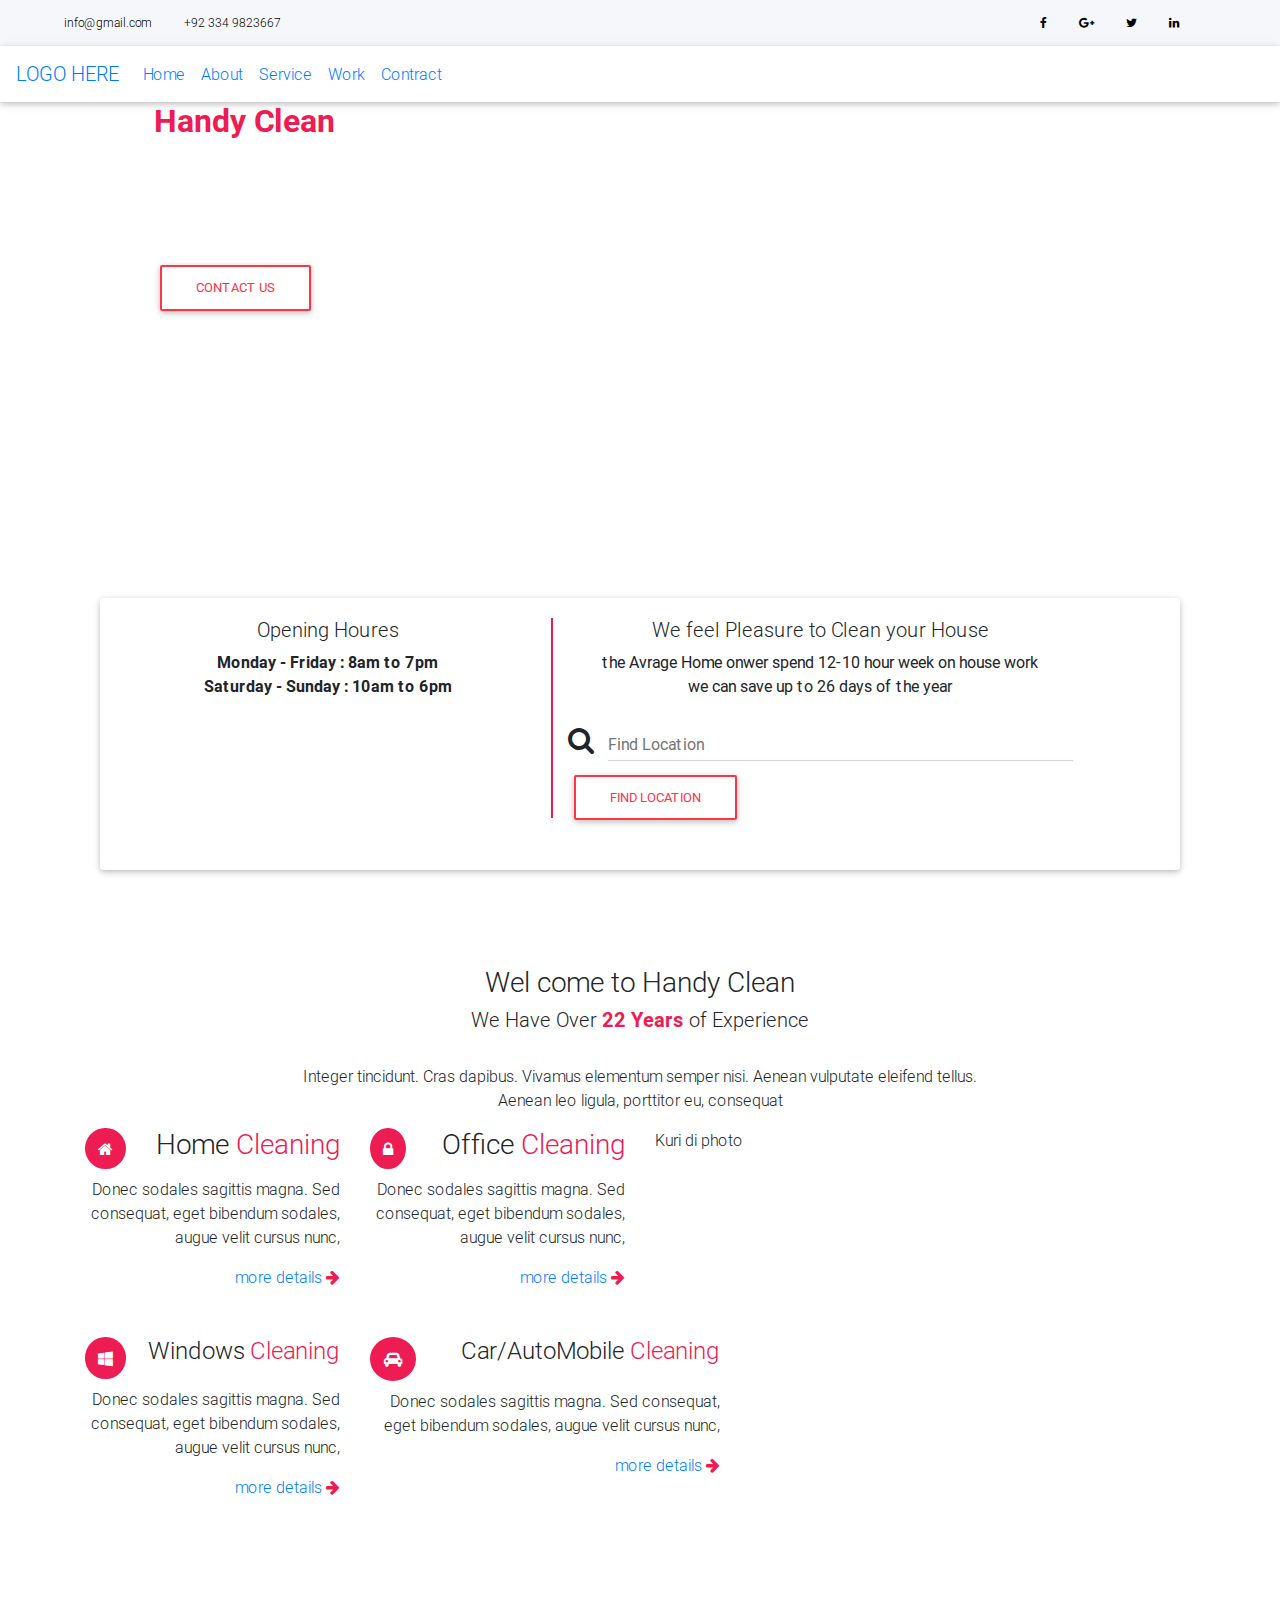
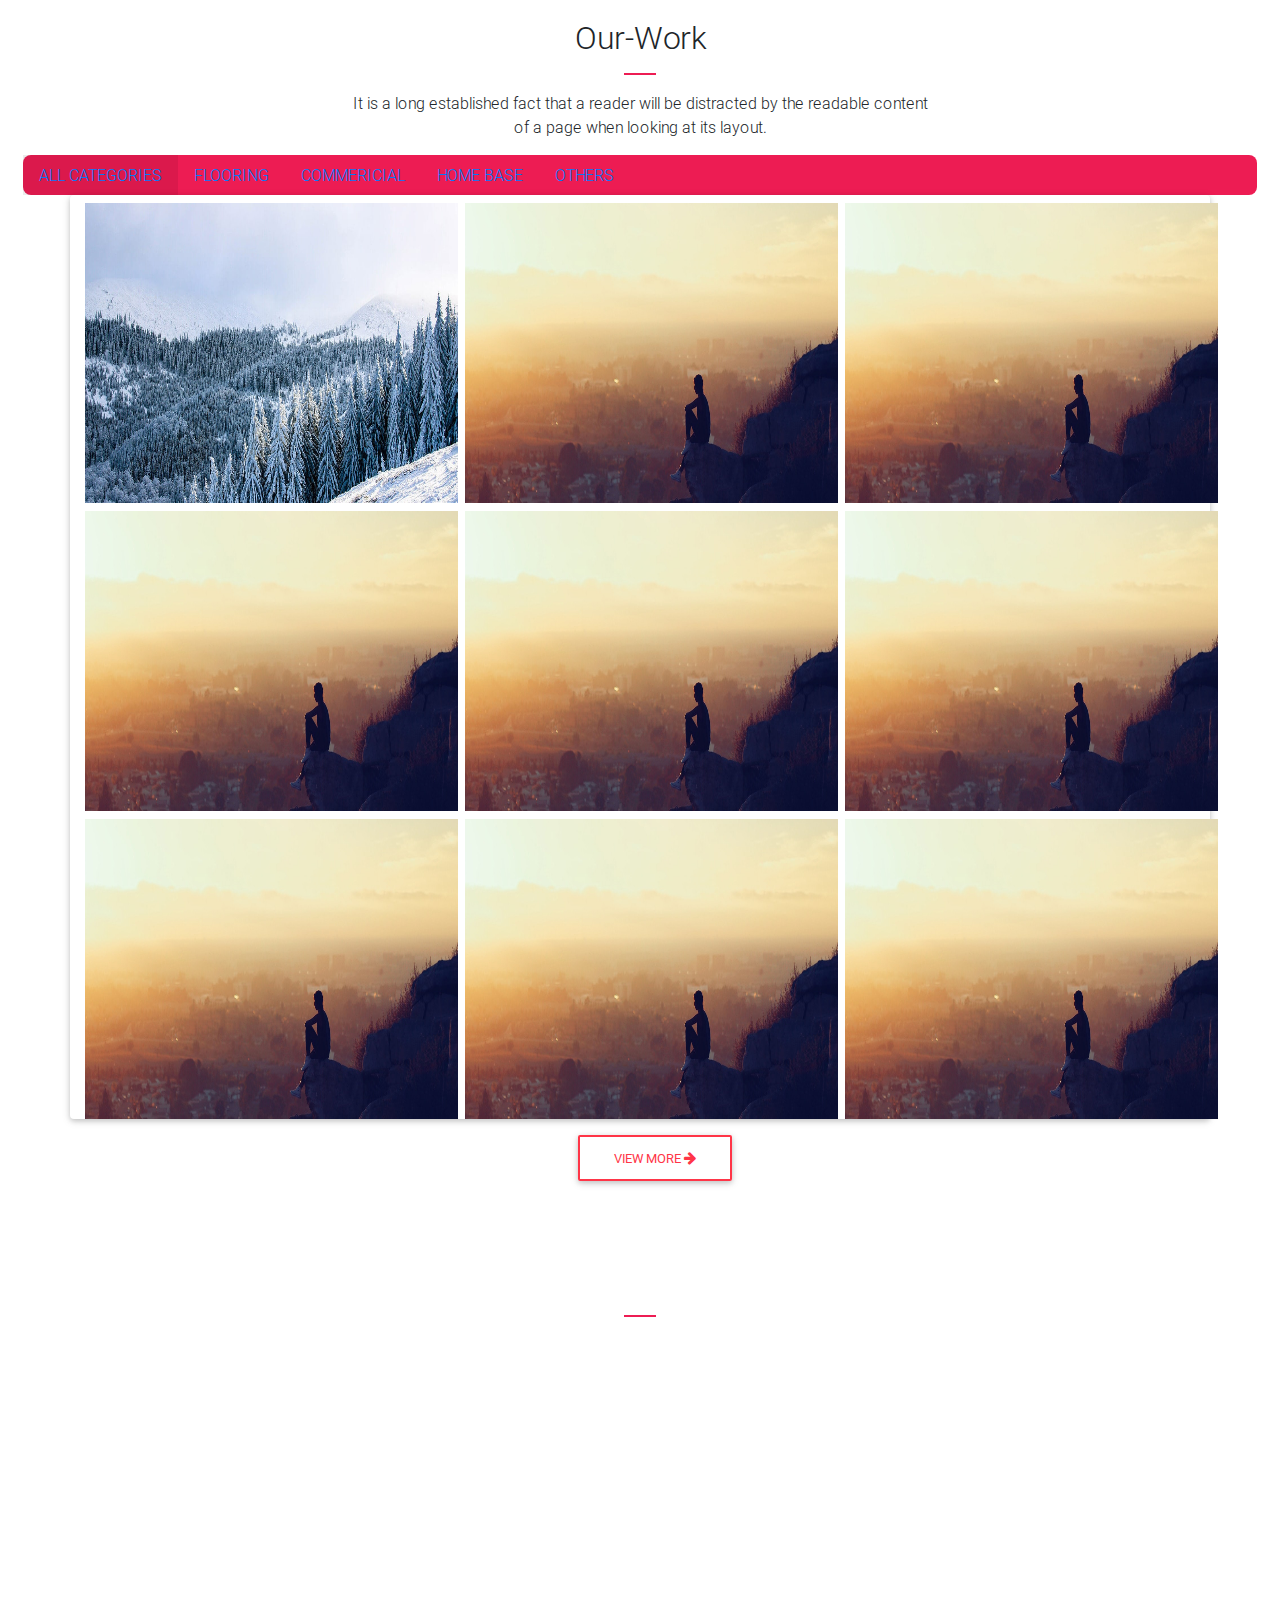
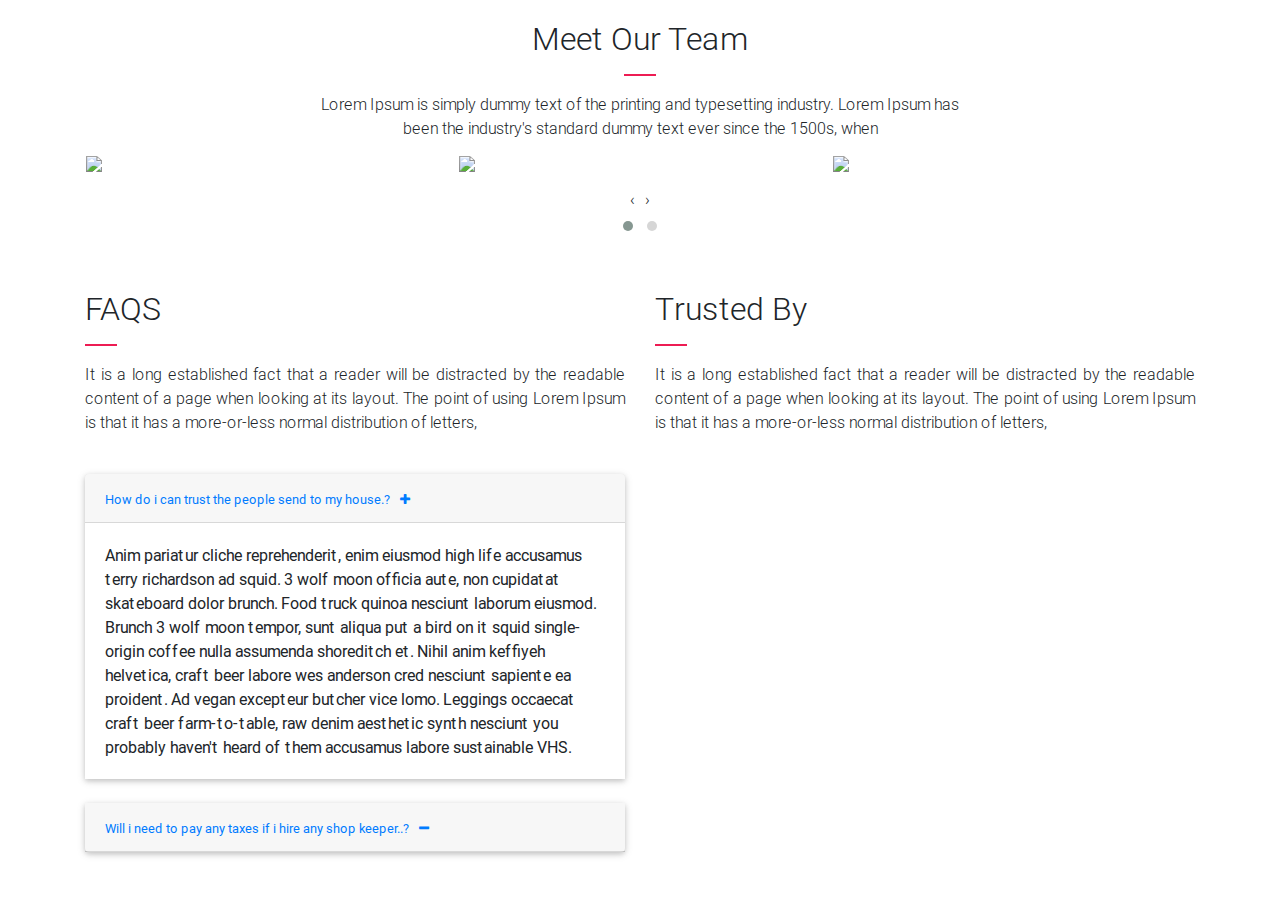
==== InterViewTest/index.html @ 2bb654a4 "Add project files." ====
﻿<!DOCTYPE html>
<html lang="en">
<head>
    <meta charset="utf-8">
    <meta name="viewport" content="width=device-width, initial-scale=1, shrink-to-fit=no">
    <meta http-equiv="x-ua-compatible" content="ie=edge">
    <title>Material Design Bootstrap</title>
    <!-- Font Awesome -->
    <link rel="stylesheet" href="https://maxcdn.bootstrapcdn.com/font-awesome/4.7.0/css/font-awesome.min.css">
    <!-- Bootstrap core CSS -->
    <link href="MDB-Free_4.5.14/css/bootstrap.min.css" rel="stylesheet" />
    <!-- Third Party Slider Css -->
    <link href="OwlCarousel2-2.3.4/dist/assets/owl.carousel.min.css" rel="stylesheet" />
    <link href="OwlCarousel2-2.3.4/dist/assets/owl.theme.default.min.css" rel="stylesheet" />
    <!-- Material Design Bootstrap -->
    <link href="MDB-Free_4.5.14/css/mdb.min.css" rel="stylesheet" />
    <!-- Your custom styles (optional) -->
    <link href="MDB-Free_4.5.14/css/style.css" rel="stylesheet" />
</head>
<body>
    <div class="topnav">
        <div class="ml-5">
            <a class="active" href="#"><span class="fa fa-envalope-o "></span>info@gmail.com</a>
            <a href="#">+92 334 9823667</a>
        </div>

        <div style="margin-left: 80%">
            <a href="#" class="ml-auto"><span class="fa fa-facebook"></span></a>
            <a href="#"><span class="fa fa-google-plus"></span></a>
            <a href="#"><span class="fa fa-twitter"></span></a>
            <a href="#"><span class="fa fa-linkedin"></span></a>
        </div>
    </div>
    <header>
        <nav class="navbar navbar-expand-lg">
            <a class="navbar-brand" href="#">LOGO HERE</a>
            <button class="navbar-toggler" type="button" data-toggle="collapse" data-target="#navbarText" aria-controls="navbarText"
                    aria-expanded="false" aria-label="Toggle navigation">
                <span class="navbar-toggler-icon"></span>
            </button>
            <div class="collapse navbar-collapse" id="navbarText">
                <ul class="navbar-nav mr-auto">
                    <li class="nav-item active">
                        <a class="nav-link" href="#">
                            Home
                            <span class="sr-only">(current)</span>
                        </a>
                    </li>
                    <li class="nav-item">
                        <a class="nav-link" href="#">About</a>
                    </li>
                    <li class="nav-item">
                        <a class="nav-link" href="#">Service</a>
                    </li>
                    <li class="nav-item">
                        <a class="nav-link" href="#">Work</a>
                    </li>
                    <li class="nav-item">
                        <a class="nav-link" href="#">Contract</a>
                    </li>
                </ul>
                <span class="navbar-text white-text ">
                </span>
            </div>
        </nav>
    </header>
    <section id="home" class="slider">
        <ul id="carousel-slider">
            <li class="img1 text-white">
                <h2 class="ml" style="color:#ed1c53">Handy Clean </h2>
                <h2 class="animated bounceInUp font-weight-normal ml">Clean Home is a <span class="font-weight-bold">Happy Home</span></h2>
                <p class="ml">All the mans want to get the Success in his life or<br /> get more money to get the luxery life style...! </p>
                <div class="button ml">
                    <a href="#" class="btn btn-outline-danger text-white">Contact us</a>
                </div>
            </li>
            <!-- Done the same Styling Remining List slider Images  -->
            <li class="img1 text-white">
                <h2 class="ml" style="color:#ed1c53">Handy Clean </h2>
                <h2 class="animated bounceInUp font-weight-normal ml">Clean Home is a <span class="font-weight-bold">Happy Home</span></h2>
                <p class="ml">All the mans want to get the Success in his life or<br /> get more money to get the luxery life style...! </p>
                <div class="button ml">
                    <a href="#" class="btn btn-outline-danger text-white">Contact us</a>
                </div>
            </li>
            <li class="img1 text-white">
                <h2 class="ml" style="color:#ed1c53">Handy Clean </h2>
                <h2 class="animated bounceInUp font-weight-normal ml">Clean Home is a <span class="font-weight-bold">Happy Home</span></h2>
                <p class="ml">All the mans want to get the Success in his life or<br /> get more money to get the luxery life style...! </p>
                <div class="button ml">
                    <a href="#" class="btn btn-outline-danger text-white">Contact us</a>
                </div>
            </li>
            <li class="img1 text-white">
                <h2 class="ml" style="color:#ed1c53">Handy Clean </h2>
                <h2 class="animated bounceInUp font-weight-normal ml">Clean Home is a <span class="font-weight-bold">Happy Home</span></h2>
                <p class="ml">All the mans want to get the Success in his life or<br /> get more money to get the luxery life style...! </p>
                <div class="button ml">
                    <a href="#" class="btn btn-outline-danger text-white">Contact us</a>
                </div>
            </li>
            <li class="img1 text-white">
                <h2 class="ml" style="color:#ed1c53">Handy Clean </h2>
                <h2 class="animated bounceInUp font-weight-normal ml">Clean Home is a <span class="font-weight-bold">Happy Home</span></h2>
                <p class="ml">All the mans want to get the Success in his life or<br /> get more money to get the luxery life style...! </p>
                <div class="button ml">
                    <a href="#" class="btn btn-outline-danger text-white">Contact us</a>
                </div>
            </li>
            <li class="img1 text-white">
                <h2 class="ml" style="color:#ed1c53">Handy Clean </h2>
                <h2 class="animated bounceInUp font-weight-normal ml">Clean Home is a <span class="font-weight-bold">Happy Home</span></h2>
                <p class="ml">All the mans want to get the Success in his life or<br /> get more money to get the luxery life style...! </p>
                <div class="button ml">
                    <a href="#" class="btn btn-outline-danger text-white">Contact us</a>
                </div>
            </li>
        </ul>
    </section>
    <section id="location" style="margin-top: -70px;">
        <div class="container">
            <div class="col-lg-12">
                <!--Panel-->
                <div class="card card-body align-content-center">
                    <div class="row">
                        <div class="col-lg-5 text-center">
                            <h5> Opening Houres</h5>
                            <b>Monday - Friday : 8am to 7pm</b>
                            <br />
                            <b>Saturday - Sunday : 10am to 6pm</b>
                        </div>
                        <div style="border-left: 2px solid #ED1C53;
                                                                                                             height: 200px;"></div>
                        <div class="col-lg-6">
                            <div class="text-center">
                                <h5>We feel Pleasure to Clean your House</h5>
                                <p>the Avrage Home onwer spend 12-10 hour week on house work <br />we can save up to 26 days of the year</p>
                            </div>
                            <div class="md-form">
                                <i class="fa fa-search prefix"></i>
                                <input type="text" id="inputIconEx1" class="form-control">
                                <label for="inputIconEx1">Find Location</label>
                                <button class="btn btn-outline-danger">Find Location</button>
                            </div>
                        </div>
                    </div>
                </div>
            </div>
        </div>
    </section>
    <br /><br /><br /><br />
    <section id="#wellcom">
        <div class="container">
            <div class="col-lg-12 text-center">
                <h3>Wel come to Handy Clean  </h3>
                <h5>We Have Over <span style="color: #ED1C53;" class="font-weight-bold">22 Years</span> of Experience </h5>
                <br />
                <p>Integer tincidunt. Cras dapibus. Vivamus elementum semper nisi. Aenean vulputate eleifend tellus. <br />Aenean leo ligula, porttitor eu, consequat </p>
            </div>
        </div>
    </section>
    <section id="main-Experience-section">
        <div class="container">
            <div class="row">
                <div class="col-lg-3 col-md-6 col-sm-12">
                    <h4 class="fa fa-home" style="background-color: #ed1c53; color: white; border-radius: 50%; padding: 5%;"></h4>
                    <h3 class="float-right">Home <span style="color: #ed1c53"> Cleaning </span></h3>
                    <p class="text-justify  text-sm-right">
                        Donec sodales sagittis magna. Sed consequat, eget bibendum sodales, augue velit cursus nunc,
                    </p>
                    <a href="#" class="float-right mb-5">more details <span class="fa fa-arrow-right" style="color: #ed1c53"></span></a>
                </div>
                <div class="col-lg-3  col-md-6 col-sm-12">
                    <h4 class="fa fa-lock" style="background-color: #ed1c53; color: white; border-radius: 50%; padding: 5%;"></h4>
                    <h3 class="float-right">Office <span style="color: #ed1c53"> Cleaning </span></h3>
                    <p class="text-justify  text-sm-right">
                        Donec sodales sagittis magna. Sed consequat, eget bibendum sodales, augue velit cursus nunc,
                    </p>
                    <a href="#" class="float-right mb-5">more details <span class="fa fa-arrow-right" style="color: #ed1c53"></span></a>
                </div>
                <div class="col-lg-6">
                    Kuri di photo
                </div>
                <div class="col-lg-3  col-md-6 col-sm-12">
                    <h4 class="fa fa-windows" style="background-color: #ed1c53; color: white; border-radius: 50%; padding: 5%;"></h4>
                    <h4 class="float-right">Windows <span style="color: #ed1c53"> Cleaning </span></h4>
                    <p class="text-justify  text-sm-right">
                        Donec sodales sagittis magna. Sed consequat, eget bibendum sodales, augue velit cursus nunc,
                    </p>
                    <a href="#" class="float-right mb-5">more details <span class="fa fa-arrow-right" style="color: #ed1c53"></span></a>
                </div>
                <div class="col-lg-4  col-md-6 col-sm-12">
                    <h5 class="fa fa-car" style="background-color: #ed1c53; color: white; border-radius: 50%; padding: 4%;"></h5>
                    <h4 class="float-right">Car/AutoMobile <span style="color: #ed1c53"> Cleaning </span></h4>
                    <p class="text-justify  text-sm-right">
                        Donec sodales sagittis magna. Sed consequat, eget bibendum sodales, augue velit cursus nunc,
                    </p>
                    <a href="#" class="float-right mb-5">more details <span class="fa fa-arrow-right" style="color: #ed1c53"></span></a>
                </div>
            </div>
        </div>
    </section>
    <br /><br /><br />
    <section id="our-work">
        <div class="container-fluid">
            <div class="text-center">
                <h2>Our-Work</h2>
                <center> <hr class="align-content-center text-center" style="border: 1px solid #ed1c53;width: 30px" /></center>
                <p>
                    It is a long established fact that a reader will be distracted by the readable content<br /> of a page when looking at its layout.
                </p>
            </div>
            <!-- Classic tabs -->
            <div class="waves-classic mx-2">
                <ul class="nav tabs-cyan align-content-lg-center" id="myClassicTabShadow" role="tablist">
                    <li class="nav-item">
                        <a class="nav-link table-active waves-light active show" id="profile-tab-classic-shadow" data-toggle="tab" href="#profile-classic-shadow" role="tab" aria-controls="profile-classic-shadow" aria-selected="true">ALL CATEGORIES</a>
                    </li>
                    <li class="nav-item">
                        <a class="nav-link waves-light" id="follow-tab-classic-shadow" data-toggle="tab" href="#follow-classic-shadow" role="tab" aria-controls="follow-classic-shadow" aria-selected="false">FLOORING</a>
                    </li>
                    <li class="nav-item">
                        <a class="nav-link waves-light" id="contact-tab-classic-shadow" data-toggle="tab" href="#contact-classic-shadow" role="tab" aria-controls="contact-classic-shadow" aria-selected="false">COMMERICIAL</a>
                    </li>
                    <li class="nav-item">
                        <a class="nav-link waves-light" id="awesome-tab-classic-shadow" data-toggle="tab" href="#awesome-classic-shadow" role="tab" aria-controls="awesome-classic-shadow" aria-selected="false">HOME BASE</a>
                    </li>
                    <li class="nav-item">
                        <a class="nav-link waves-light" id="other-content-tab" data-toggle="tab" href="#awesome-classic-shadow" role="tab" aria-controls="awesome-classic-shadow" aria-selected="false">OTHERS</a>
                    </li>
                </ul>
                <div class="tab-content card container" id="myClassicTabContentShadow">
                    <div class="tab-pane fade active show" id="profile-classic-shadow" role="tabpanel" aria-labelledby="profile-tab-classic-shadow">
                        <div class="row media-key">
                            <div class="col-lg-4 col-md-6 col-sm-12 mt-2">
                                <img src="Images/img (129).jpg" class="media-key" width="373" height="300" />
                            </div>
                            <div class="col-lg-4 col-md-6 col-sm-12 mt-2">
                                <img src="Images/img (15).jpg" class="media-key" width="373" height="300" />
                            </div>
                            <div class="col-lg-4 col-md-6 col-sm-12 mt-2">
                                <img src="Images/img (15).jpg" class="media-key" width="373" height="300" />
                            </div>
                            <div class="col-lg-4 col-md-6 col-sm-12 mt-2">
                                <img src="Images/img (15).jpg" class="media-key" width="373" height="300" />
                            </div>
                            <div class="col-lg-4 col-md-6 col-sm-12 mt-2">
                                <img src="Images/img (15).jpg" width="373" height="300" class="media-key" />
                            </div>
                            <div class="col-lg-4 col-md-6 col-sm-12 mt-2">
                                <img src="Images/img (15).jpg" width="373" height="300" class="media-key" />
                            </div>
                            <div class="col-lg-4 col-md-6 col-sm-12 mt-2">
                                <img src="Images/img (15).jpg" width="373" height="300" class="media-key" />
                            </div>
                            <div class="col-lg-4 col-md-6 col-sm-12 mt-2">
                                <img src="Images/img (15).jpg" width="373" height="300" class="media-key" />
                            </div>
                            <div class="col-lg-4 col-md-6 col-sm-12 mt-2">
                                <img src="Images/img (15).jpg" width="373" height="300" class="media-key" />
                            </div>
                        </div>
                    </div>
                    <!-- Same Media Query Will Be Apply on all other Tabs -->
                    <div class="tab-pane fade" id="follow-classic-shadow" role="tabpanel" aria-labelledby="follow-tab-classic-shadow">
                        <div class="row">
                            <div class="col-lg-4">
                                <img src="Images/img (129).jpg" width="373" height="300" />
                            </div>
                            <div class="col-lg-4">
                                <img src="Images/img (15).jpg" width="373" height="300" />
                            </div>
                            <div class="col-lg-4">
                                <img src="Images/img (15).jpg" width="373" height="300" />
                            </div>
                            <div class="col-lg-4">
                                <img src="Images/img (15).jpg" width="373" height="300" />
                            </div>
                            <div class="col-lg-4">
                                <img src="Images/img (15).jpg" width="373" height="300" />
                            </div>
                            <div class="col-lg-4">
                                <img src="Images/img (15).jpg" width="373" height="300" />
                            </div>
                            <div class="col-lg-4">
                                <img src="Images/img (15).jpg" width="373" height="300" />
                            </div>
                            <div class="col-lg-4">
                                <img src="Images/img (15).jpg" width="373" height="300" />
                            </div>
                            <div class="col-lg-4">
                                <img src="Images/img (15).jpg" width="373" height="300" />
                            </div>
                        </div>
                    </div>
                    <div class="tab-pane fade" id="contact-classic-shadow" role="tabpanel" aria-labelledby="contact-tab-classic-shadow">
                        <div class="row">
                            <div class="col-lg-4">
                                <img src="Images/img (129).jpg" width="373" height="300" />
                            </div>
                            <div class="col-lg-4">
                                <img src="Images/img (15).jpg" width="373" height="300" />
                            </div>
                            <div class="col-lg-4">
                                <img src="Images/img (15).jpg" width="373" height="300" />
                            </div>
                            <div class="col-lg-4">
                                <img src="Images/img (15).jpg" width="373" height="300" />
                            </div>
                            <div class="col-lg-4">
                                <img src="Images/img (15).jpg" width="373" height="300" />
                            </div>
                            <div class="col-lg-4">
                                <img src="Images/img (15).jpg" width="373" height="300" />
                            </div>
                            <div class="col-lg-4">
                                <img src="Images/img (15).jpg" width="373" height="300" />
                            </div>
                            <div class="col-lg-4">
                                <img src="Images/img (15).jpg" width="373" height="300" />
                            </div>
                            <div class="col-lg-4">
                                <img src="Images/img (15).jpg" width="373" height="300" />
                            </div>
                        </div>
                    </div>
                    <div class="tab-pane fade" id="awesome-classic-shadow" role="tabpanel" aria-labelledby="awesome-tab-classic-shadow">
                        <div class="row">
                            <div class="col-lg-4">
                                <img src="Images/img (129).jpg" width="373" height="300" />
                            </div>
                            <div class="col-lg-4">
                                <img src="Images/img (15).jpg" width="373" height="300" />
                            </div>
                            <div class="col-lg-4">
                                <img src="Images/img (15).jpg" width="373" height="300" />
                            </div>
                            <div class="col-lg-4">
                                <img src="Images/img (15).jpg" width="373" height="300" />
                            </div>
                            <div class="col-lg-4">
                                <img src="Images/img (15).jpg" width="373" height="300" />
                            </div>
                            <div class="col-lg-4">
                                <img src="Images/img (15).jpg" width="373" height="300" />
                            </div>
                            <div class="col-lg-4">
                                <img src="Images/img (15).jpg" width="373" height="300" />
                            </div>
                            <div class="col-lg-4">
                                <img src="Images/img (15).jpg" width="373" height="300" />
                            </div>
                            <div class="col-lg-4">
                                <img src="Images/img (15).jpg" width="373" height="300" />
                            </div>
                        </div>
                    </div>
                </div>
            </div>
            <!-- Classic tabs -->
            <button class="btn btn-outline-danger align-content-center mt-3" style="margin-left: 45%">View More <span class="fa fa-arrow-right"></span></button>
        </div>
    </section>
    <section id="fun-fact">
        <div class="container padd">
            <h1 class="text-center text-white font-weight-bold">Fun Fact</h1>
            <center> <hr class="align-content-center text-center" style="border: 1px solid #ed1c53; width: 30px" /></center>
            <div class="row">
                <div class="col-lg-3 col-md-6 col-sm-12 text-center text-white mt-4">
                    <!--<p style="border-radius: 50%; padding: 5%; border: 1px solid white;transform: rotate3d(90deg) ">

                    </p>-->
                    <h3 class="fa fa-clock-o fa-4x " style="color: white"></h3>
                    <h2>32</h2>
                    <h5>Types of Jobs</h5>
                </div>
                <div class="col-lg-3 col-md-6 col-sm-12 text-center text-white mt-4">
                    <h3 class="fa fa-user-circle-o fa-4x " style="color: white"></h3>
                    <h2>32</h2>
                    <h5>Types of Jobs</h5>
                </div>
                <div class="col-lg-3 col-md-6 col-sm-12 text-center text-white mt-4">
                    <h3 class="fa fa-rocket fa-4x " style="color: white"></h3>
                    <h2>32</h2>
                    <h5>Types of Jobs</h5>
                </div>
                <div class="col-lg-3 col-md-6 col-sm-12 text-center text-white mt-4">
                    <h3 class="fa fa-trophy fa-4x " style="color: white"></h3>
                    <h2>32</h2>
                    <h5>Types of Jobs</h5>
                </div>
            </div>
        </div>
    </section>
    <br /><br />
    <section id="my-team">
        <div class="container">
            <div class="text-center">
                <h2>Meet Our Team</h2>
                <center> <hr class="align-content-center text-center" style="border: 1px solid #ed1c53; width: 30px" /></center>
                <p class="justify-content-center">
                    Lorem Ipsum is simply dummy text of the printing and typesetting industry. Lorem Ipsum has <br />been the industry's standard dummy text ever since the 1500s, when

                </p>
            </div>
            <div class="owl-carousel owl-theme">
                <div class="item">
                    <img src="images/img (15).jpg" />
                </div>
                <div class="item">
                    <img src="images/img (16).jpg" />
                </div>
                <div class="item">
                    <img src="images/img (17).jpg" />
                </div>
                <div class="item">
                    <img src="images/img (129).jpg" />
                </div>
                <div class="item">
                    <img src="images/img (46).jpg" />
                </div>
                <div class="item">
                    <img src="images/img (88).jpg" />
                </div>
            </div>
        </div>
    </section>
    <br /><br />
    <section id="faqs">
        <div class="container">
            <div class="row">
                <div class="col-lg-6">
                    <h2>FAQS</h2>
                    <hr class="align-content-center text-center" style="border: 1px solid #ed1c53; width: 30px" />
                    <p class="text-justify">
                        It is a long established fact that a reader will be distracted by the readable content of a page when looking at its layout. The point of using Lorem Ipsum is that it has a more-or-less normal distribution of letters,
                    </p>
                    <br />
                    <!--Accordion wrapper-->
                    <div class="accordion" id="accordionEx" role="tablist" aria-multiselectable="true">
                        <!-- Accordion card -->
                        <div class="card">
                            <!-- Card header -->
                            <div class="card-header" role="tab" id="headingOne">
                                <a data-toggle="collapse" href="#collapseOne" aria-expanded="true" aria-controls="collapseOne">
                                    <small class="mb-0">
                                        How do i can trust the people send to my house.? &nbsp;&nbsp;<i class="fa fa-plus"></i>
                                    </small>
                                </a>
                            </div>
                            <!-- Card body -->
                            <div id="collapseOne" class="collapse show" role="tabpanel" aria-labelledby="headingOne" data-parent="#accordionEx">
                                <div class="card-body">
                                    Anim pariatur cliche reprehenderit, enim eiusmod high life accusamus terry richardson ad squid. 3 wolf
                                    moon officia aute,
                                    non cupidatat skateboard dolor brunch. Food truck quinoa nesciunt laborum eiusmod. Brunch 3 wolf
                                    moon tempor, sunt aliqua put a bird on it squid single-origin coffee nulla assumenda shoreditch
                                    et. Nihil anim keffiyeh helvetica, craft beer labore wes anderson cred nesciunt sapiente ea proident.
                                    Ad vegan excepteur butcher vice lomo. Leggings occaecat craft beer farm-to-table, raw denim aesthetic
                                    synth nesciunt you probably haven't heard of them accusamus labore sustainable VHS.
                                </div>
                            </div>
                        </div>
                        <!-- Accordion card -->
                        <br />
                        <!-- Accordion card -->
                        <div class="card">
                            <!-- Card header -->
                            <div class="card-header" role="tab" id="headingTwo">
                                <a class="collapsed" data-toggle="collapse" href="#collapseTwo" aria-expanded="false" aria-controls="collapseTwo">
                                    <small class="mb-0">
                                        Will i need to pay any taxes if i hire any shop keeper..?&nbsp;&nbsp; <i class="fa fa-minus"></i>
                                    </small>
                                </a>
                            </div>
                            <!-- Card body -->
                            <div id="collapseTwo" class="collapse" role="tabpanel" aria-labelledby="headingTwo" data-parent="#accordionEx">
                            </div>
                        </div>
                        <!-- Accordion card -->
                        <!-- Accordion card -->
                        <!-- Accordion card -->
                    </div>
                    <!--/.Accordion wrapper-->
                </div>
                <div class="col-lg-6">
                    <h2>Trusted By</h2>
                    <hr class="align-content-center text-center" style="border: 1px solid #ed1c53; width: 30px" />
                    <p class="text-justify">
                        It is a long established fact that a reader will be distracted by the readable content of a page when looking at its layout. The point of using Lorem Ipsum is that it has a more-or-less normal distribution of letters,
                    </p>
                    <br />
                </div>
            </div>
        </div>
    </section>
    <br /><br /><br />
    <!-- /Start your project here-->
    <!-- SCRIPTS -->
    <!-- JQuery -->
    <script type="text/javascript" src="/MDB-Free_4.5.14/js/jquery-3.3.1.min.js"></script>
    <!-- User Third Party Slider -->
    <script src="OwlCarousel2-2.3.4/docs/assets/vendors/jquery.min.js"></script>
    <script src="OwlCarousel2-2.3.4/docs/assets/owlcarousel/owl.carousel.min.js"></script>
    <!--Carousel slider js file-->
    <script src="MDB-Free_4.5.14/js/carsoul.js"></script>
    <!-- Bootstrap tooltips -->
    <script type="text/javascript" src="/MDB-Free_4.5.14/js/popper.min.js"></script>
    <!-- Bootstrap core JavaScript -->
    <script type="text/javascript" src="/MDB-Free_4.5.14/js/bootstrap.min.js"></script>
    <!-- MDB core JavaScript -->
    <script type="text/javascript" src="/MDB-Free_4.5.14/js/mdb.min.js"></script>
    <script src="MDB-Free_4.5.14/js/main.js"></script>
    <script type="text/javascript">
        $('.owl-carousel').owlCarousel({
            loop: true,
            margin: 10,
            nav: true,
            responsive: {
                0: {
                    items: 1
                },
                600: {
                    items: 2
                },
                1000: {
                    items: 3
                }
            }
        })
    </script>
</body>
</html>
<!-- Salary Package 20k to 25k -->
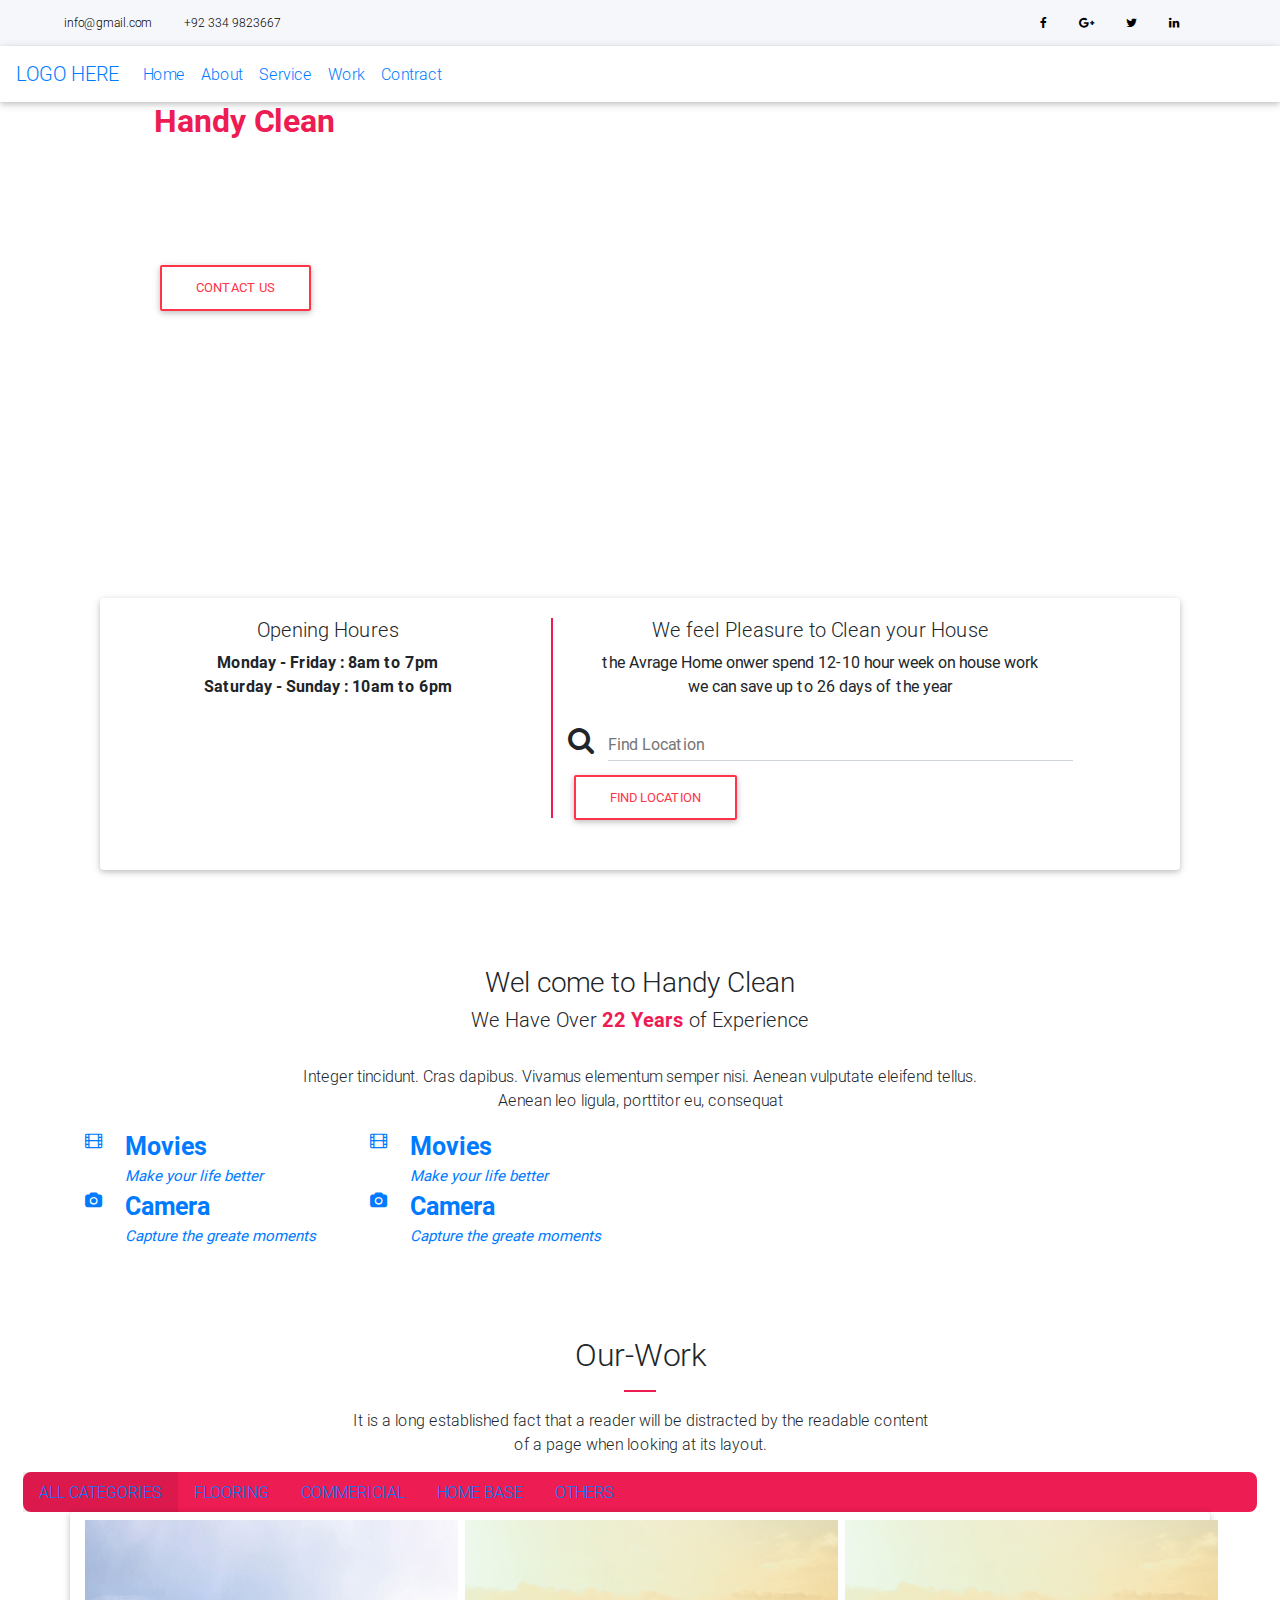
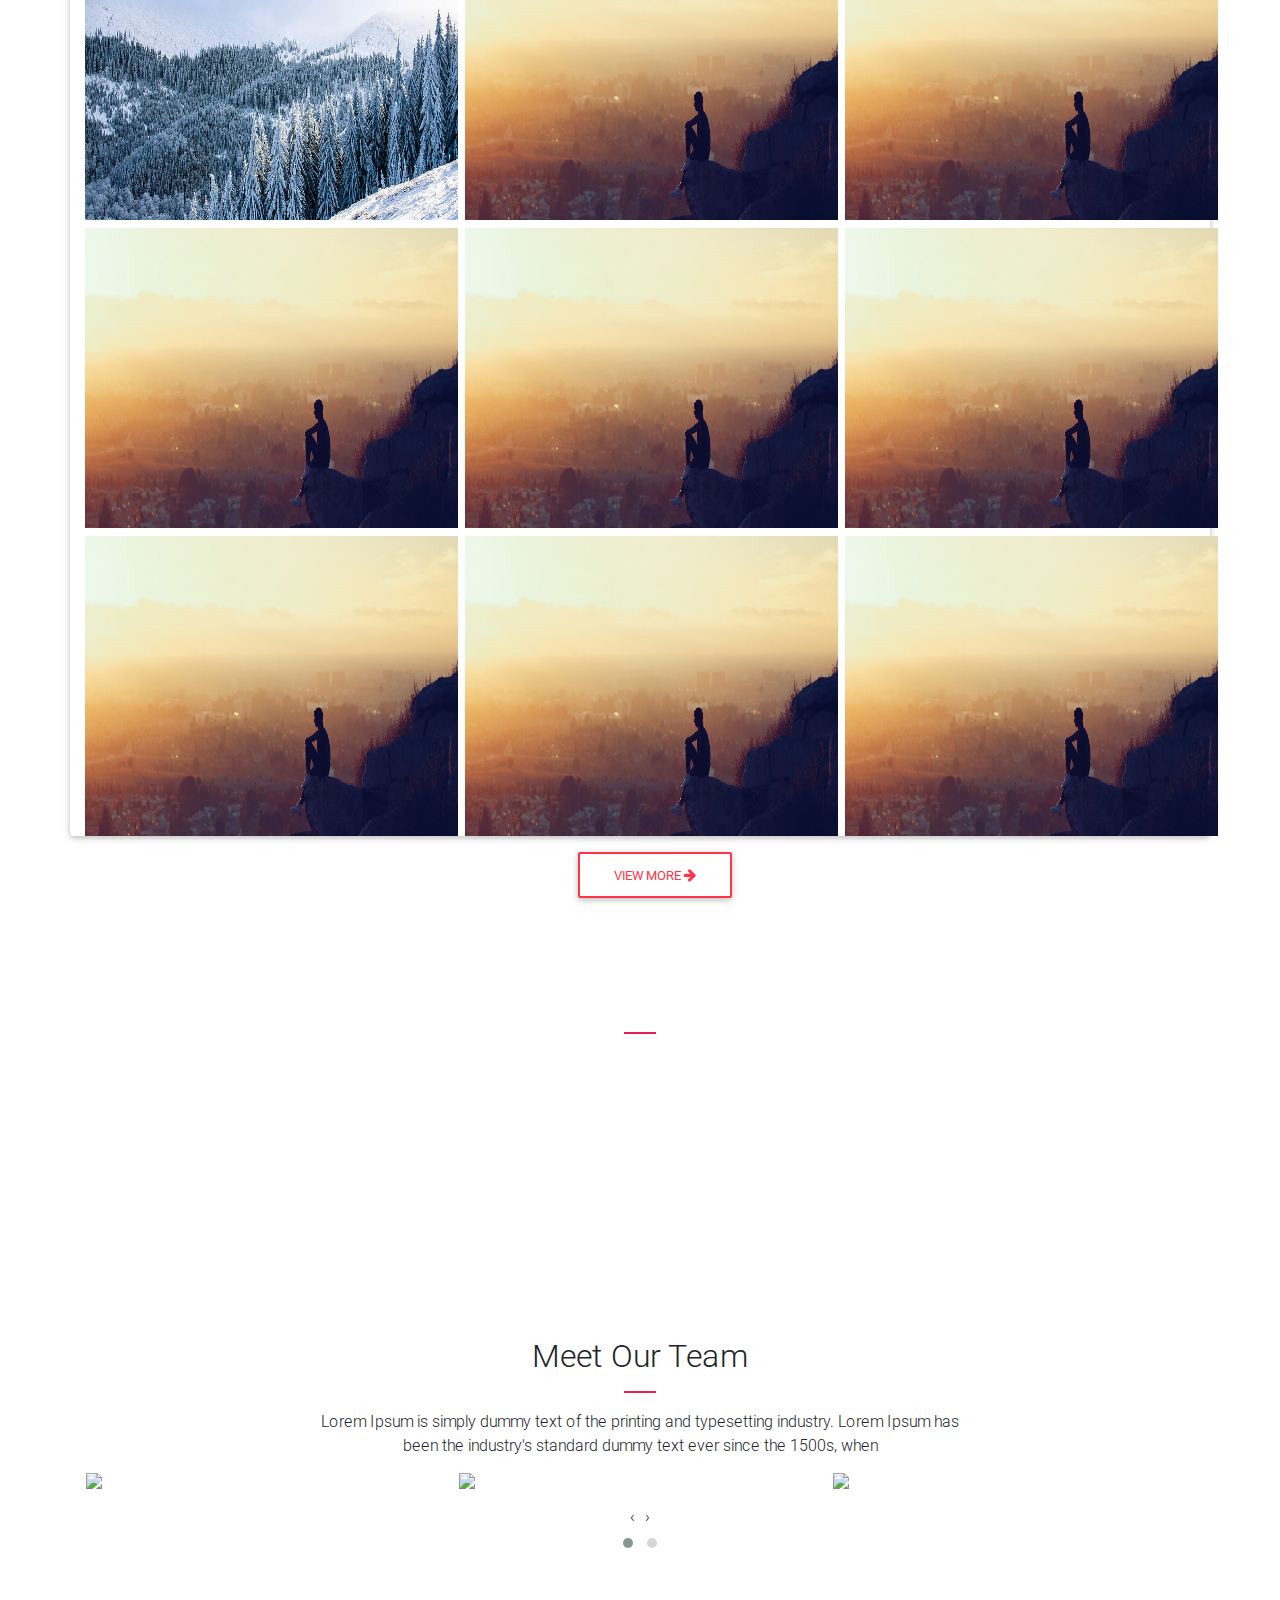
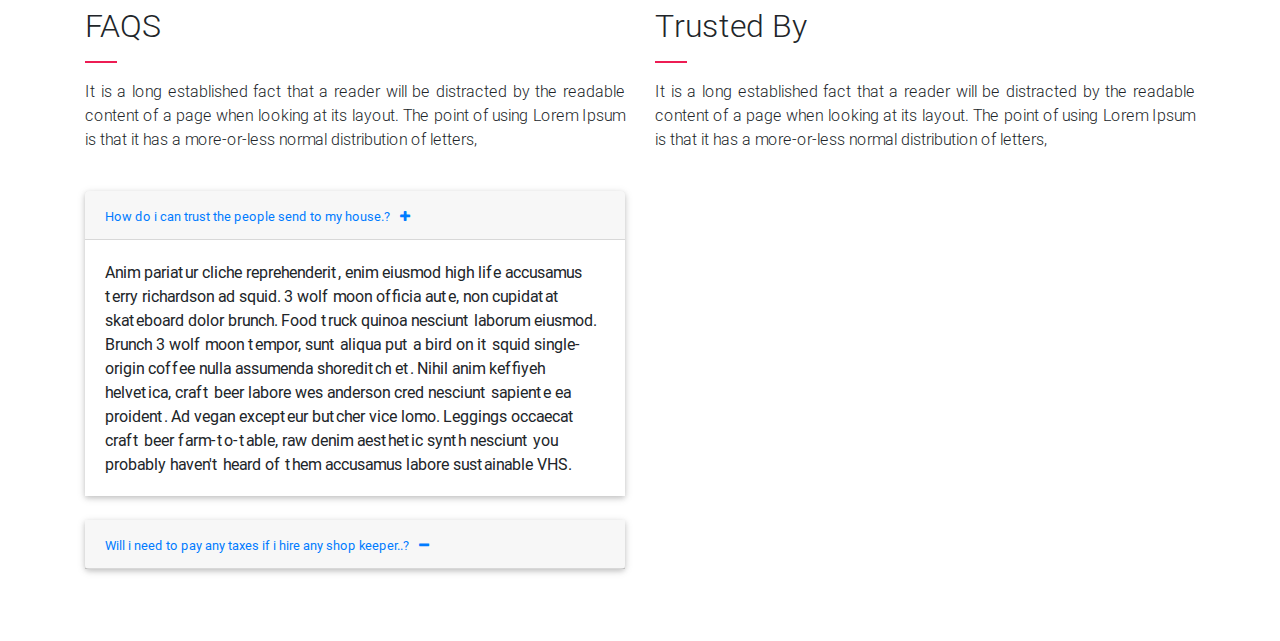
==== commit 5eb554cf: "Update the Wok - experience section" ====
--- a/InterViewTest/index.html
+++ b/InterViewTest/index.html
@@ -23,7 +23,6 @@
             <a class="active" href="#"><span class="fa fa-envalope-o "></span>info@gmail.com</a>
             <a href="#">+92 334 9823667</a>
         </div>
-
         <div style="margin-left: 80%">
             <a href="#" class="ml-auto"><span class="fa fa-facebook"></span></a>
             <a href="#"><span class="fa fa-google-plus"></span></a>
@@ -74,7 +73,7 @@
                     <a href="#" class="btn btn-outline-danger text-white">Contact us</a>
                 </div>
             </li>
-            <!-- Done the same Styling Remining List slider Images  -->
+            <!--Done the same Styling Remining List slider Images-->
             <li class="img1 text-white">
                 <h2 class="ml" style="color:#ed1c53">Handy Clean </h2>
                 <h2 class="animated bounceInUp font-weight-normal ml">Clean Home is a <span class="font-weight-bold">Happy Home</span></h2>
@@ -159,7 +158,69 @@
             </div>
         </div>
     </section>
-    <section id="main-Experience-section">
+    <section class="menu-section">
+        <div class="container">
+            <div class="row">
+                <div class="col-lg-3">
+                    <nav class="advance-nav menu">
+                        <ul>
+                            <li>
+                                <a href="#">
+                                    <div class="icon">
+                                        <i class="fa fa-film"></i>
+                                    </div>
+                                    <div class="text">
+                                        Movies
+                                        <span>Make your life better</span>
+                                    </div>
+                                </a>
+                            </li>
+                            <li>
+                                <a href="#">
+                                    <div class="icon">
+                                        <i class="fa fa-camera"></i>
+                                    </div>
+                                    <div class="text">
+                                        Camera
+                                        <span>Capture the greate moments</span>
+                                    </div>
+                                </a>
+                            </li>
+                        </ul>
+                    </nav>
+                </div>
+                <div class="col-lg-3">
+                    <nav class="advance-nav menu">
+                        <ul>
+                            <li>
+                                <a href="#">
+                                    <div class="icon">
+                                        <i class="fa fa-film"></i>
+                                    </div>
+                                    <div class="text">
+                                        Movies
+                                        <span>Make your life better</span>
+                                    </div>
+                                </a>
+                            </li>
+                            <li>
+                                <a href="#">
+                                    <div class="icon">
+                                        <i class="fa fa-camera"></i>
+                                    </div>
+                                    <div class="text">
+                                        Camera
+                                        <span>Capture the greate moments</span>
+                                    </div>
+                                </a>
+                            </li>
+                        </ul>
+                    </nav>
+                </div>
+            </div>
+        </div>
+    </section>
+    <!--<section id="main-Experience-section">
         <div class="container">
             <div class="row">
                 <div class="col-lg-3 col-md-6 col-sm-12">
@@ -199,7 +260,7 @@
                 </div>
             </div>
         </div>
-    </section>
+    </section>-->
     <br /><br /><br />
     <section id="our-work">
         <div class="container-fluid">
--- a/InterViewTest/MDB-Free_4.5.14/css/style.css
+++ b/InterViewTest/MDB-Free_4.5.14/css/style.css
@@ -114,3 +114,41 @@
         width: 98%;
     }
 }
+
+
+
+
+
+@media screen and (min-width:600px) {
+    .advance-nav ul {
+        display: flex;
+        flex-wrap: wrap;
+    }
+
+        .advance-nav ul li {
+            flex-grow: 1;
+            flex-basis: 220px;
+            list-style-type: none;
+        }
+
+            .advance-nav ul li a {
+                display: flex;
+                text-decoration: none;
+            }
+
+                .advance-nav ul li a .icon {
+                    flex-basis: 40px;
+                }
+
+                .advance-nav ul li a .text {
+                    font-size: 25px;
+                    font-weight: bold;
+                }
+
+                    .advance-nav ul li a .text span {
+                        display: block;
+                        font-size: 15px;
+                        font-weight: lighter;
+                        font-style: italic;
+                    }
+}
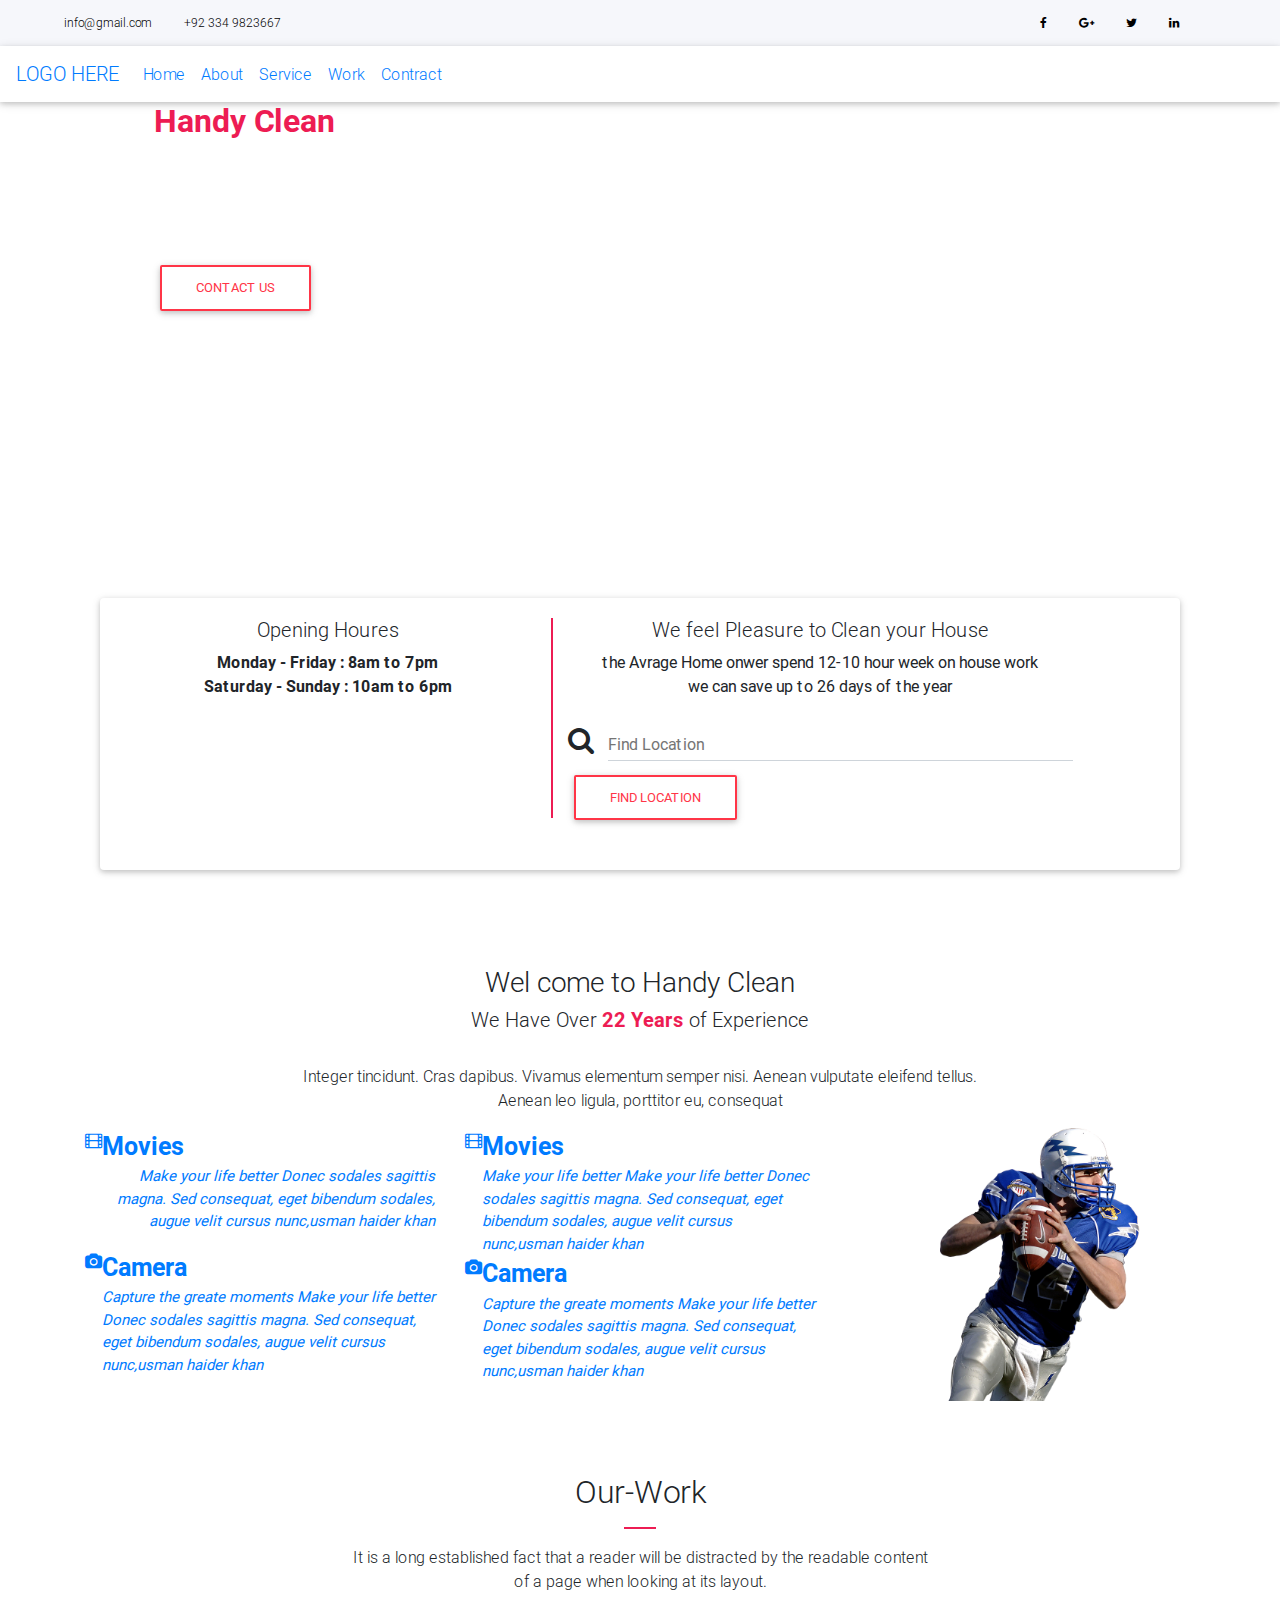
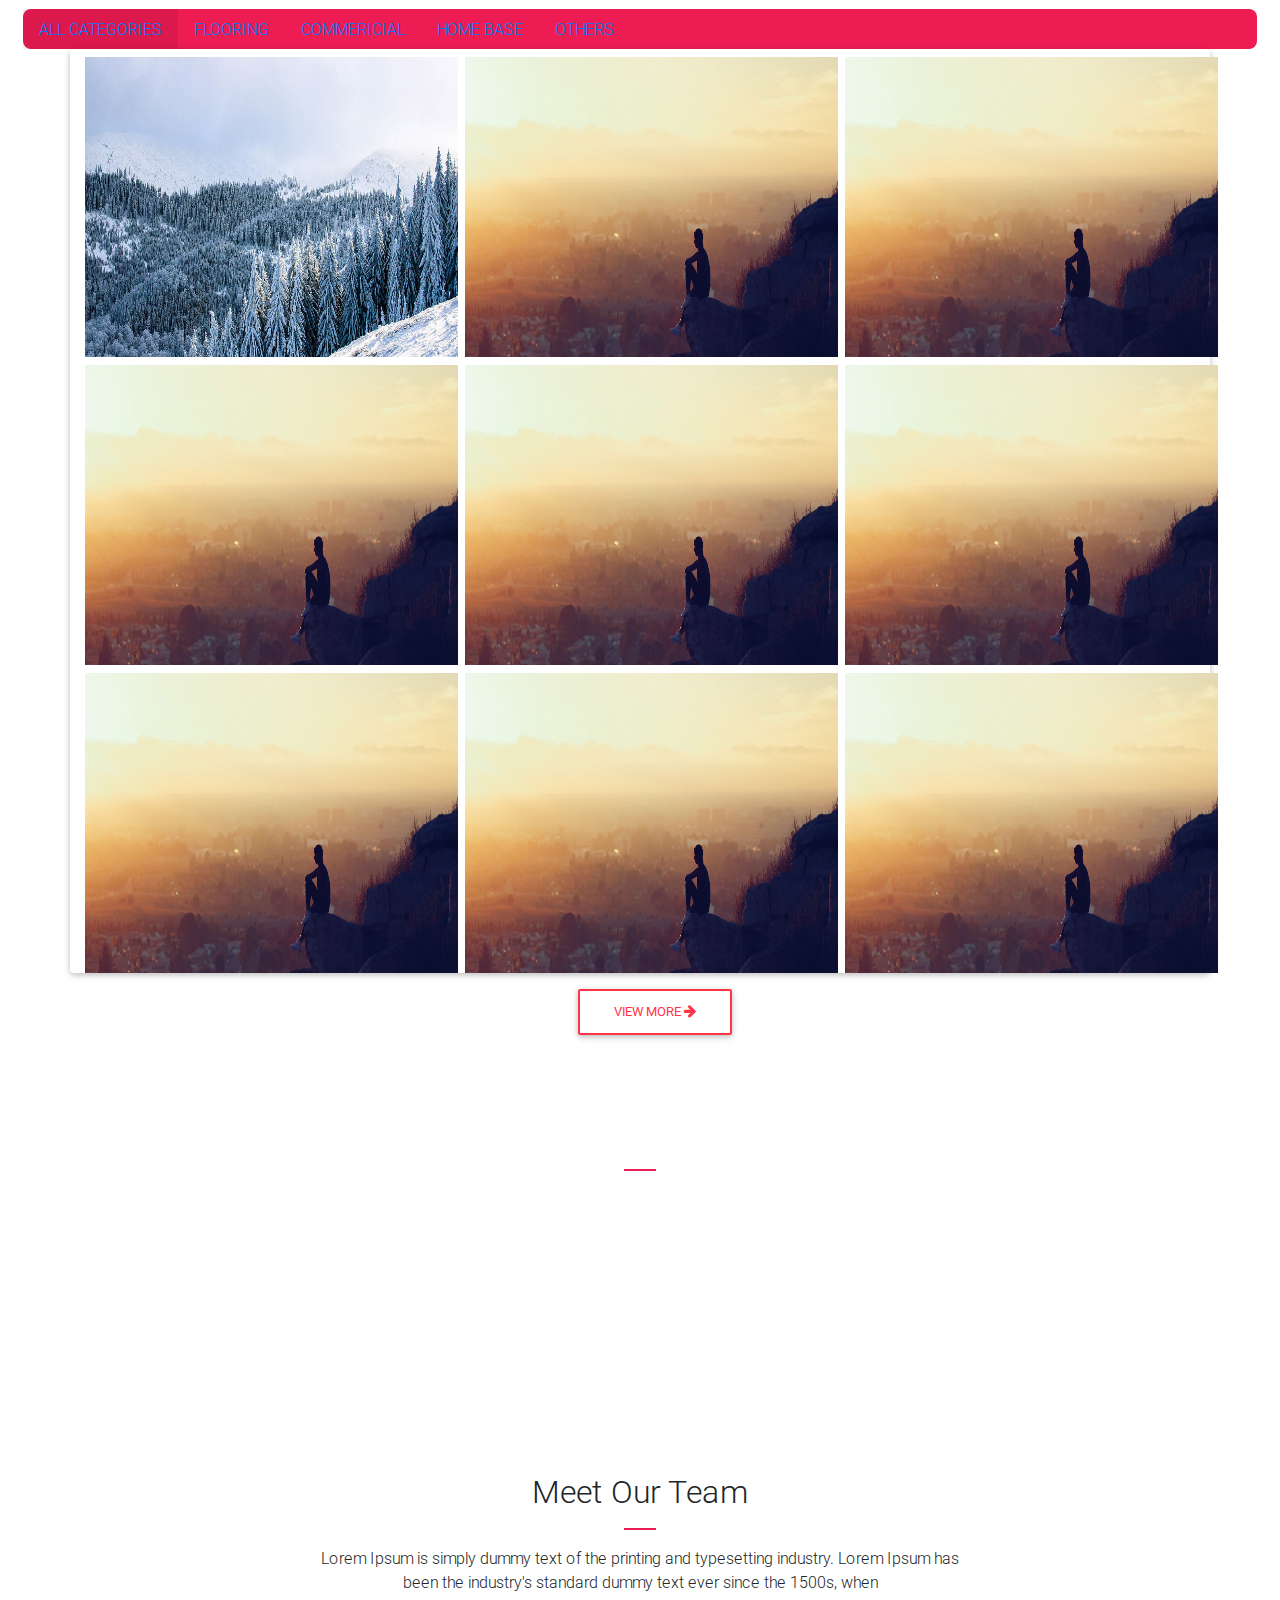
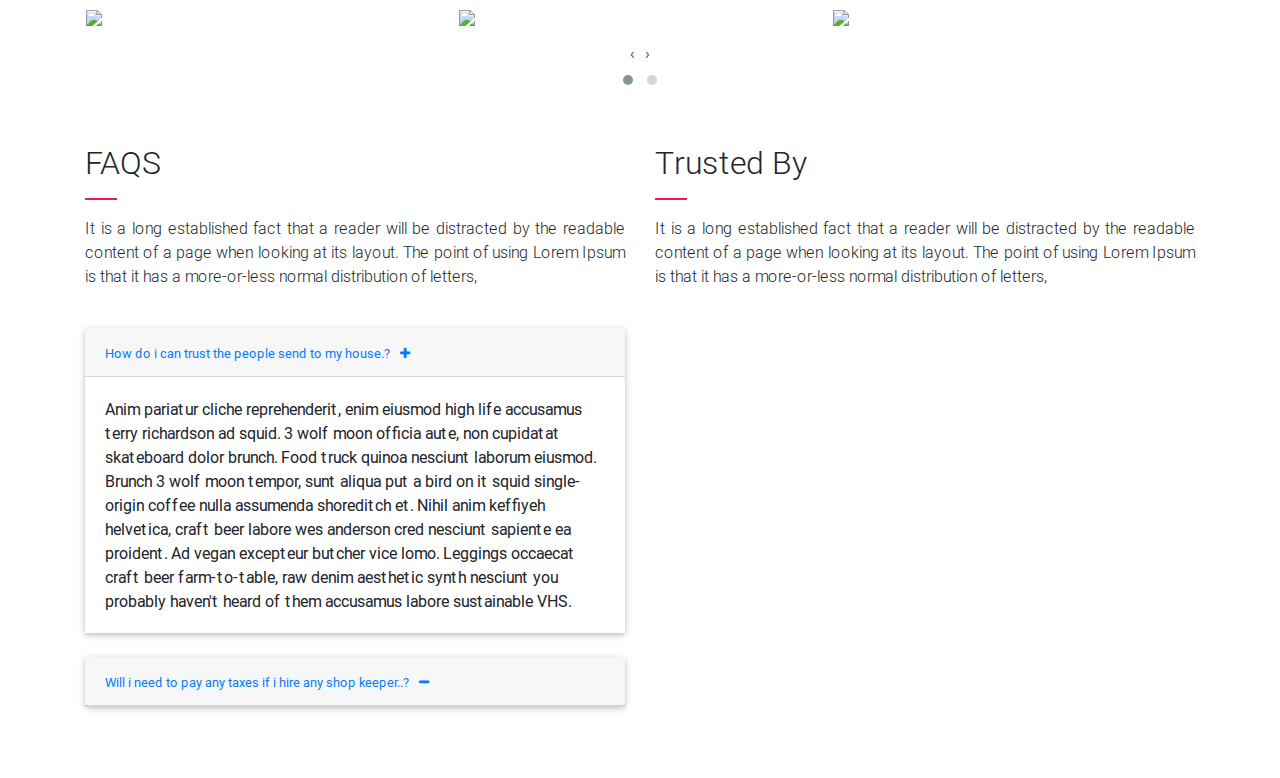
==== commit 540cbeb9: "Update the main index file" ====
--- a/InterViewTest/index.html
+++ b/InterViewTest/index.html
@@ -161,7 +161,7 @@
     <section class="menu-section">
         <div class="container">
             <div class="row">
-                <div class="col-lg-3">
+                <div class="col-lg-4">
                     <nav class="advance-nav menu">
                         <ul>
                             <li>
@@ -171,7 +171,9 @@
                                     </div>
                                     <div class="text">
                                         Movies
-                                        <span>Make your life better</span>
+                                        <span class="text-justify  text-sm-right">Make your life better   Donec sodales sagittis magna. Sed consequat, eget bibendum sodales, augue velit cursus nunc,usman haider khan</span>
+                                        <p>
+                                        </p>
                                     </div>
                                 </a>
                             </li>
@@ -182,14 +184,14 @@
                                     </div>
                                     <div class="text">
                                         Camera
-                                        <span>Capture the greate moments</span>
+                                        <span>Capture the greate moments Make your life better   Donec sodales sagittis magna. Sed consequat, eget bibendum sodales, augue velit cursus nunc,usman haider khan</span>
                                     </div>
                                 </a>
                             </li>
                         </ul>
                     </nav>
                 </div>
-                <div class="col-lg-3">
+                <div class="col-lg-4">
                     <nav class="advance-nav menu">
                         <ul>
                             <li>
@@ -199,7 +201,7 @@
                                     </div>
                                     <div class="text">
                                         Movies
-                                        <span>Make your life better</span>
+                                        <span>Make your life better Make your life better   Donec sodales sagittis magna. Sed consequat, eget bibendum sodales, augue velit cursus nunc,usman haider khan</span>
                                     </div>
                                 </a>
                             </li>
@@ -210,12 +212,15 @@
                                     </div>
                                     <div class="text">
                                         Camera
-                                        <span>Capture the greate moments</span>
+                                        <span>Capture the greate moments Make your life better   Donec sodales sagittis magna. Sed consequat, eget bibendum sodales, augue velit cursus nunc,usman haider khan</span>
                                     </div>
                                 </a>
                             </li>
                         </ul>
                     </nav>
+                </div>
+                <div class="col-lg-2 offset-1">
+                    <img src="Images/ft.png" width="200" />
                 </div>
             </div>
         </div>
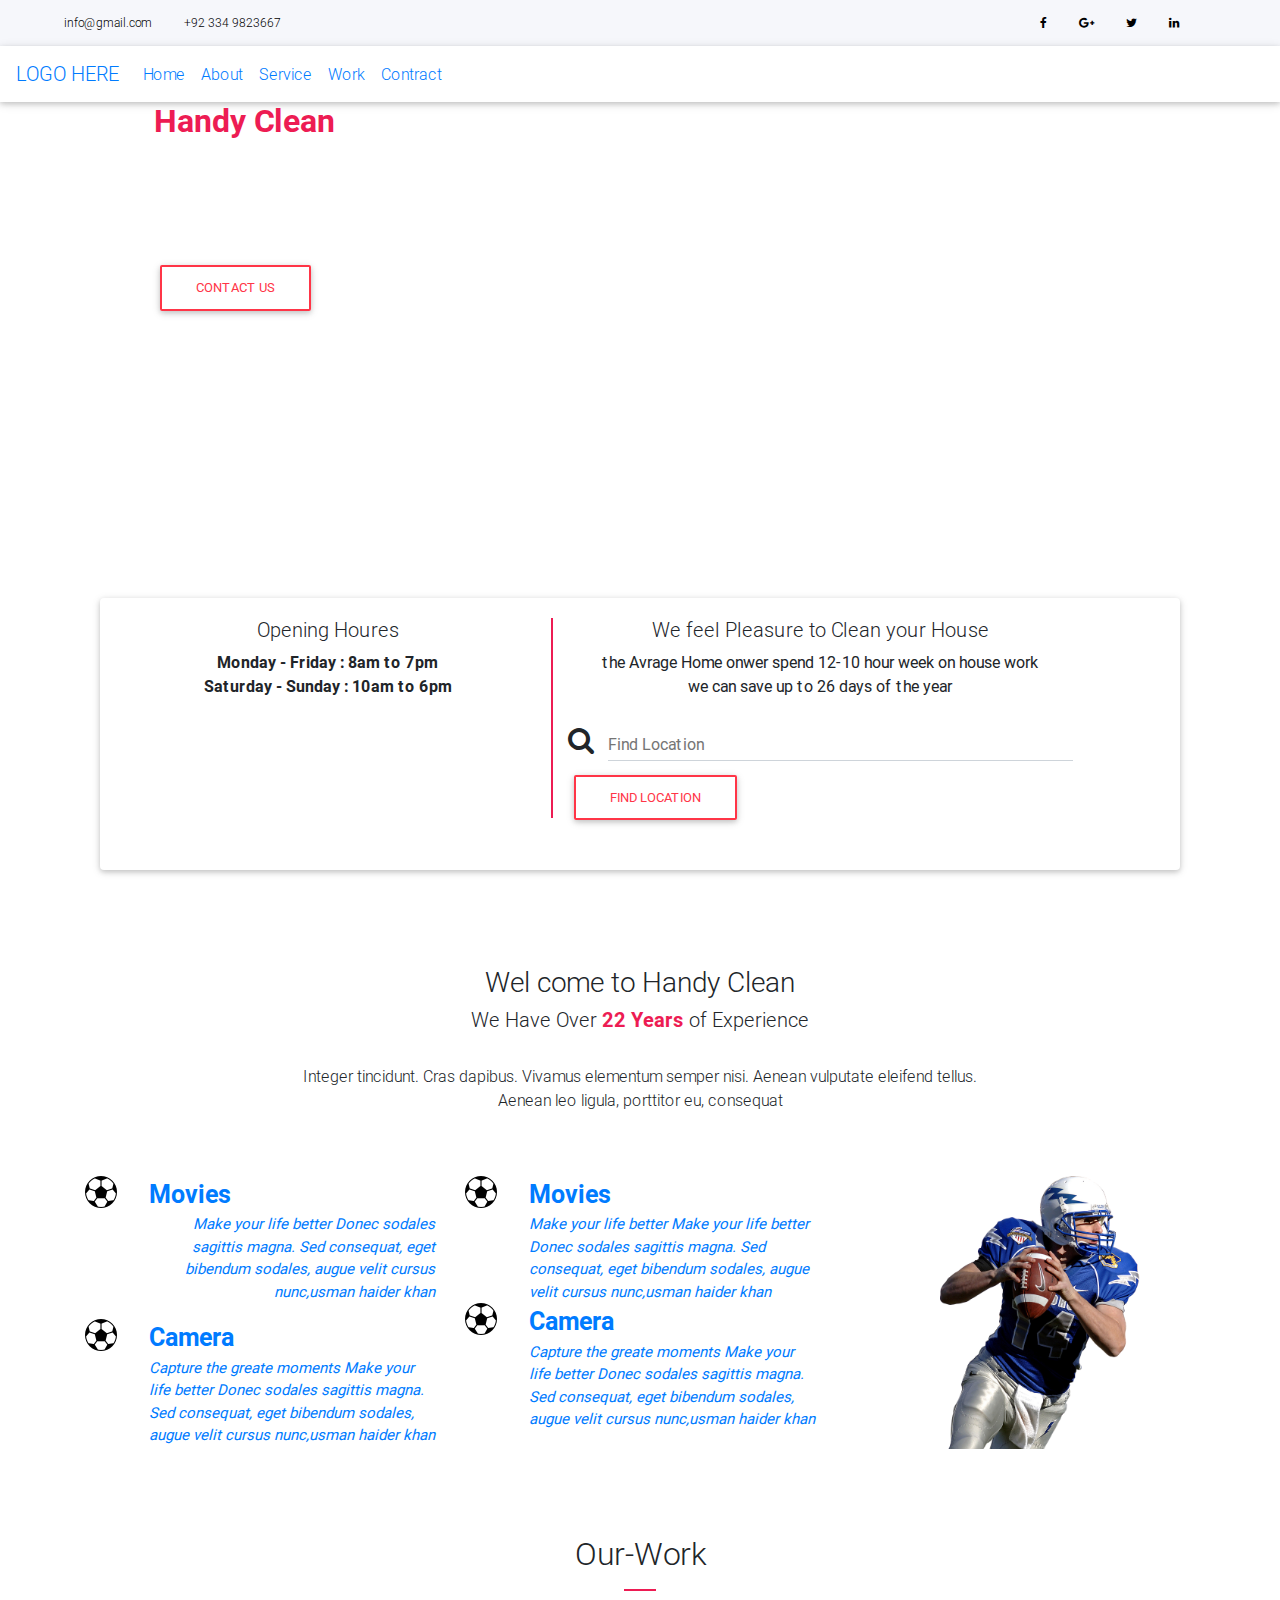
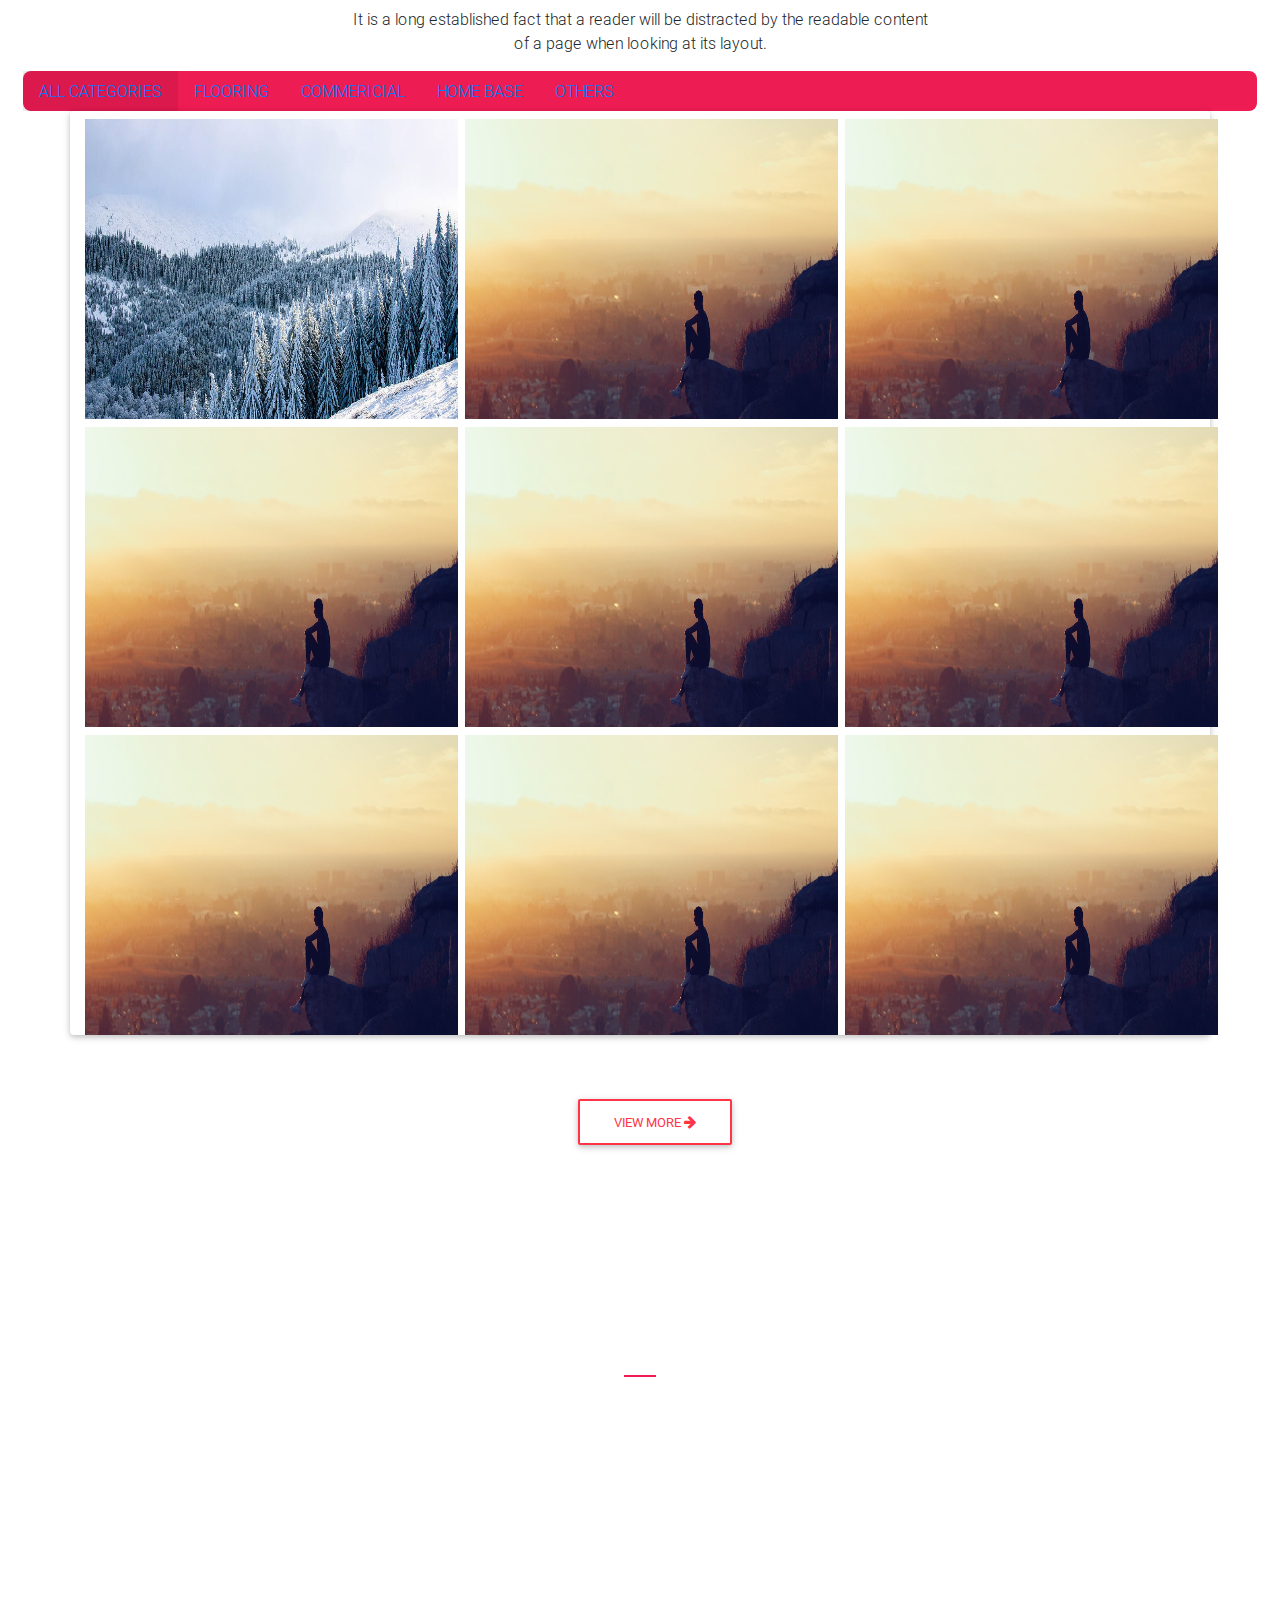
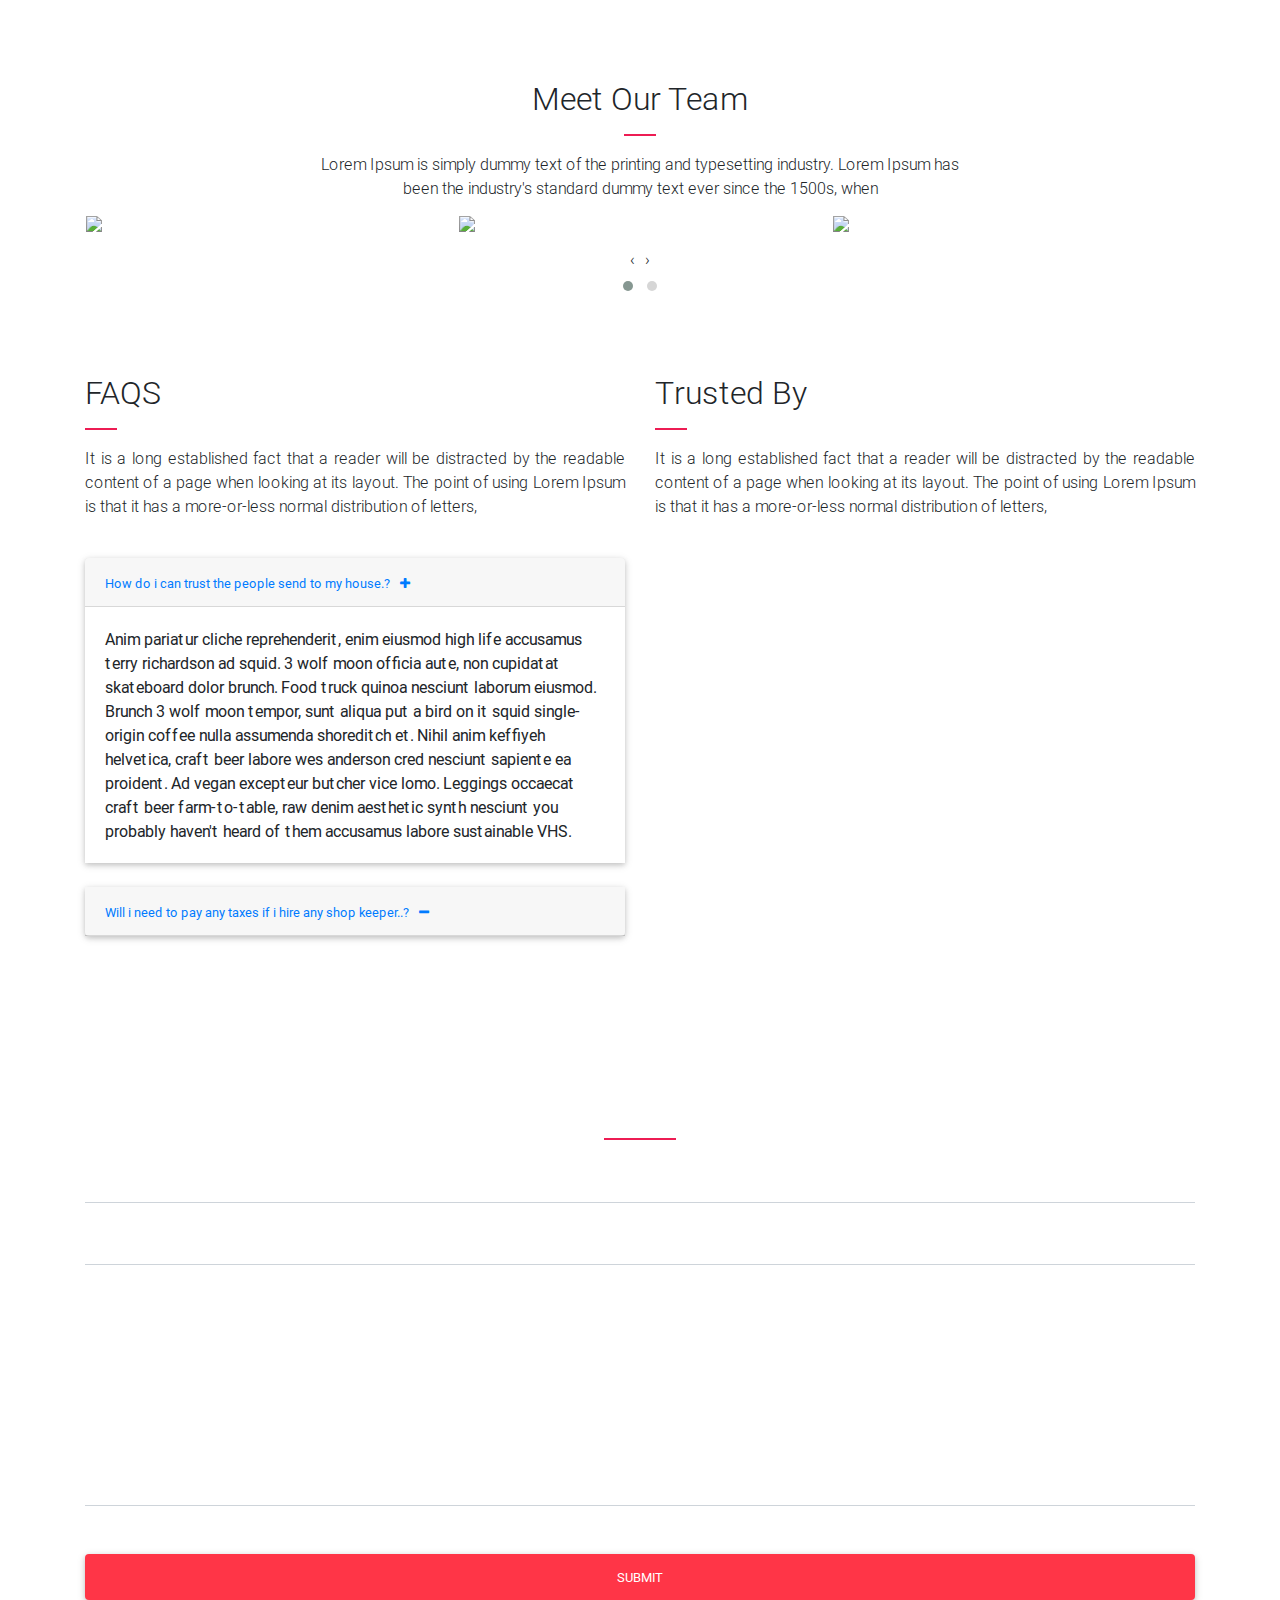
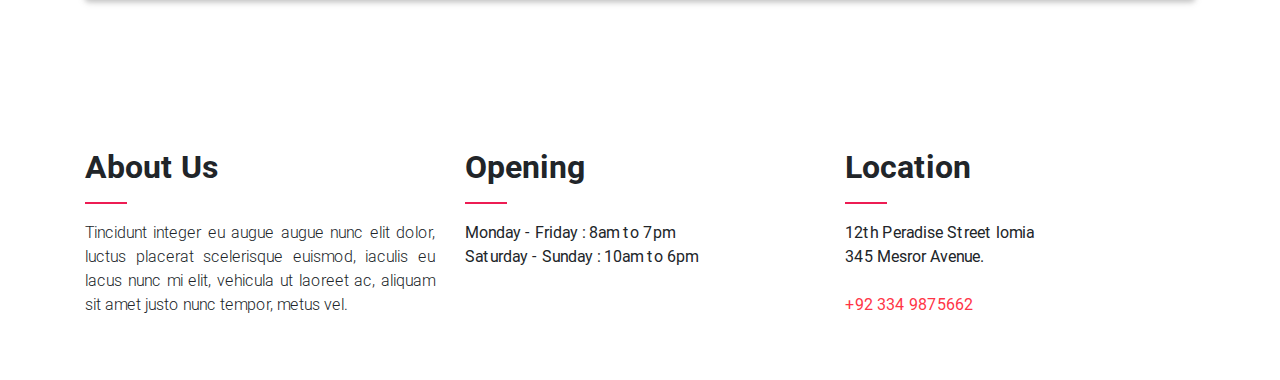
==== commit 4287bc0e: "Update Added Contact Section or Footer Area" ====
--- a/InterViewTest/index.html
+++ b/InterViewTest/index.html
@@ -158,6 +158,8 @@
             </div>
         </div>
     </section>
+    <br />
+    <br />
     <section class="menu-section">
         <div class="container">
             <div class="row">
@@ -167,8 +169,8 @@
                             <li>
                                 <a href="#">
                                     <div class="icon">
-                                        <i class="fa fa-film"></i>
-                                    </div>
+                                        <img src="Images/football.png" />
+                                    </div>&nbsp;&nbsp;&nbsp;&nbsp;&nbsp;&nbsp;&nbsp;&nbsp;
                                     <div class="text">
                                         Movies
                                         <span class="text-justify  text-sm-right">Make your life better   Donec sodales sagittis magna. Sed consequat, eget bibendum sodales, augue velit cursus nunc,usman haider khan</span>
@@ -180,8 +182,8 @@
                             <li>
                                 <a href="#">
                                     <div class="icon">
-                                        <i class="fa fa-camera"></i>
-                                    </div>
+                                        <img src="Images/football.png" />
+                                    </div>&nbsp;&nbsp;&nbsp;&nbsp;&nbsp;&nbsp;&nbsp;&nbsp;
                                     <div class="text">
                                         Camera
                                         <span>Capture the greate moments Make your life better   Donec sodales sagittis magna. Sed consequat, eget bibendum sodales, augue velit cursus nunc,usman haider khan</span>
@@ -197,8 +199,8 @@
                             <li>
                                 <a href="#">
                                     <div class="icon">
-                                        <i class="fa fa-film"></i>
-                                    </div>
+                                        <img src="Images/football.png" />
+                                    </div>&nbsp;&nbsp;&nbsp;&nbsp;&nbsp;&nbsp;&nbsp;&nbsp;
                                     <div class="text">
                                         Movies
                                         <span>Make your life better Make your life better   Donec sodales sagittis magna. Sed consequat, eget bibendum sodales, augue velit cursus nunc,usman haider khan</span>
@@ -208,8 +210,8 @@
                             <li>
                                 <a href="#">
                                     <div class="icon">
-                                        <i class="fa fa-camera"></i>
-                                    </div>
+                                        <img src="Images/football.png" />
+                                    </div>&nbsp;&nbsp;&nbsp;&nbsp;&nbsp;&nbsp;&nbsp;&nbsp;
                                     <div class="text">
                                         Camera
                                         <span>Capture the greate moments Make your life better   Donec sodales sagittis magna. Sed consequat, eget bibendum sodales, augue velit cursus nunc,usman haider khan</span>
@@ -423,10 +425,12 @@
                     </div>
                 </div>
             </div>
+            <br /><br />
             <!-- Classic tabs -->
             <button class="btn btn-outline-danger align-content-center mt-3" style="margin-left: 45%">View More <span class="fa fa-arrow-right"></span></button>
         </div>
     </section>
+    <br /><br /> <br /><br />
     <section id="fun-fact">
         <div class="container padd">
             <h1 class="text-center text-white font-weight-bold">Fun Fact</h1>
@@ -495,7 +499,7 @@
     <section id="faqs">
         <div class="container">
             <div class="row">
-                <div class="col-lg-6">
+                <div class="col-lg-6 mt-4">
                     <h2>FAQS</h2>
                     <hr class="align-content-center text-center" style="border: 1px solid #ed1c53; width: 30px" />
                     <p class="text-justify">
@@ -549,7 +553,7 @@
                     </div>
                     <!--/.Accordion wrapper-->
                 </div>
-                <div class="col-lg-6">
+                <div class="col-lg-6 mt-4">
                     <h2>Trusted By</h2>
                     <hr class="align-content-center text-center" style="border: 1px solid #ed1c53; width: 30px" />
                     <p class="text-justify">
@@ -560,7 +564,61 @@
             </div>
         </div>
     </section>
-    <br /><br /><br />
+    <br /><br /><br /><br />
+    <section id="contact-us" class="img3" style="padding: 4%;">
+        <div class="container">
+            <div class="text-center">
+                <h2 class="text-white font-weight-bold">Get in Touch</h2>
+                <center><hr class="align-content-center text-center" style="border: 1px solid #ed1c53; width: 70px" /></center>
+            </div>
+            <form method="Post" action="#" enctype="plain-text">
+                <div class="md-form">
+                    <input type="text" class="form-control text-white" />
+                    <label for="email" class="text-white">Name</label>
+                </div>
+                <div class="md-form">
+                    <input type="email" class="form-control text-white" />
+                    <label for="email" class="text-white">Email</label>
+                </div>
+                <div class="md-form">
+                    <textarea class="md-textarea form-control" rows="7"></textarea>
+                    <label class="text-white">Enter Your Message</label>
+                </div>
+                <button type="submit" class="btn btn-danger rounded mt-5 btn-block">SUBMIT</button>
+            </form>
+        </div>
+    </section>
+    <br /><br /><br /><br />
+    <section id="footer" class="mb-5">
+        <div class="container">
+            <div class="row">
+                <div class="col-lg-4">
+                    <h2 class="font-weight-bold">About Us</h2>
+                    <hr class="align-content-center text-center" style="border: 1px solid #ed1c53; width: 40px" />
+                    <p class="text-justify">
+                        Tincidunt integer eu augue augue nunc elit dolor, luctus placerat scelerisque euismod, iaculis eu lacus nunc mi elit, vehicula ut laoreet ac, aliquam sit amet justo nunc tempor, metus vel.
+                    </p>
+                </div>
+                <div class="col-lg-4">
+                    <h2 class="font-weight-bold">Opening</h2>
+                    <hr class="align-content-center text-center" style="border: 1px solid #ed1c53; width: 40px" />
+                    <b>Monday - Friday : 8am to 7pm</b>
+                    <br />
+                    <b>Saturday - Sunday : 10am to 6pm</b>
+                </div>
+                <div class="col-lg-4">
+                    <h2 class="font-weight-bold">Location</h2>
+                    <hr class="align-content-center text-center" style="border: 1px solid #ed1c53; width: 40px" />
+                    <strong>
+                        12th Peradise Street lomia
+                        <br /><span class="text-center">345 Mesror Avenue.</span>
+                    </strong>
+                    <br /><br />
+                    <b class="text-danger">+92 334 9875662</b>
+                </div>
+            </div>
+        </div>
+    </section>
     <!-- /Start your project here-->
     <!-- SCRIPTS -->
     <!-- JQuery -->
--- a/InterViewTest/MDB-Free_4.5.14/css/style.css
+++ b/InterViewTest/MDB-Free_4.5.14/css/style.css
@@ -137,7 +137,7 @@
             }
 
                 .advance-nav ul li a .icon {
-                    flex-basis: 40px;
+                    flex-basis: 100px;
                 }
 
                 .advance-nav ul li a .text {
@@ -152,3 +152,7 @@
                         font-style: italic;
                     }
 }
+
+.advance-nav ul li {
+    list-style-type: none;
+}
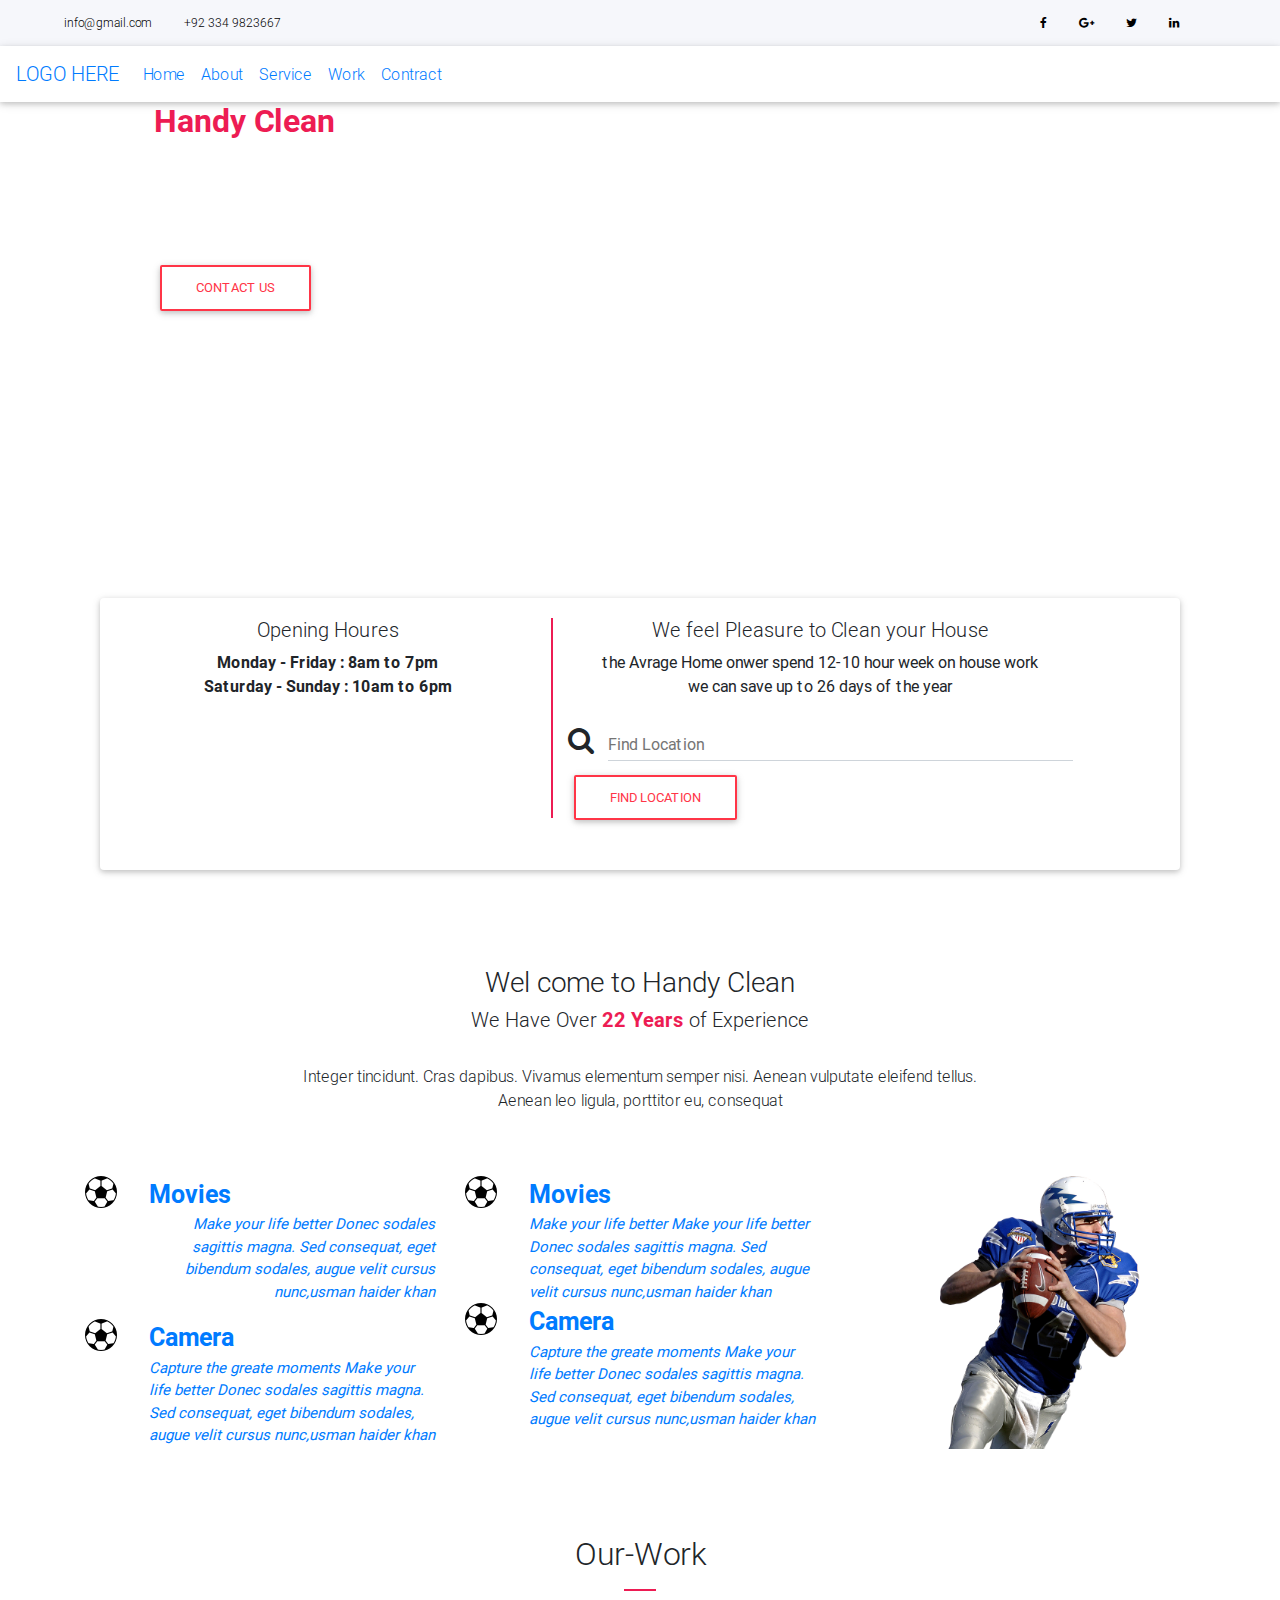
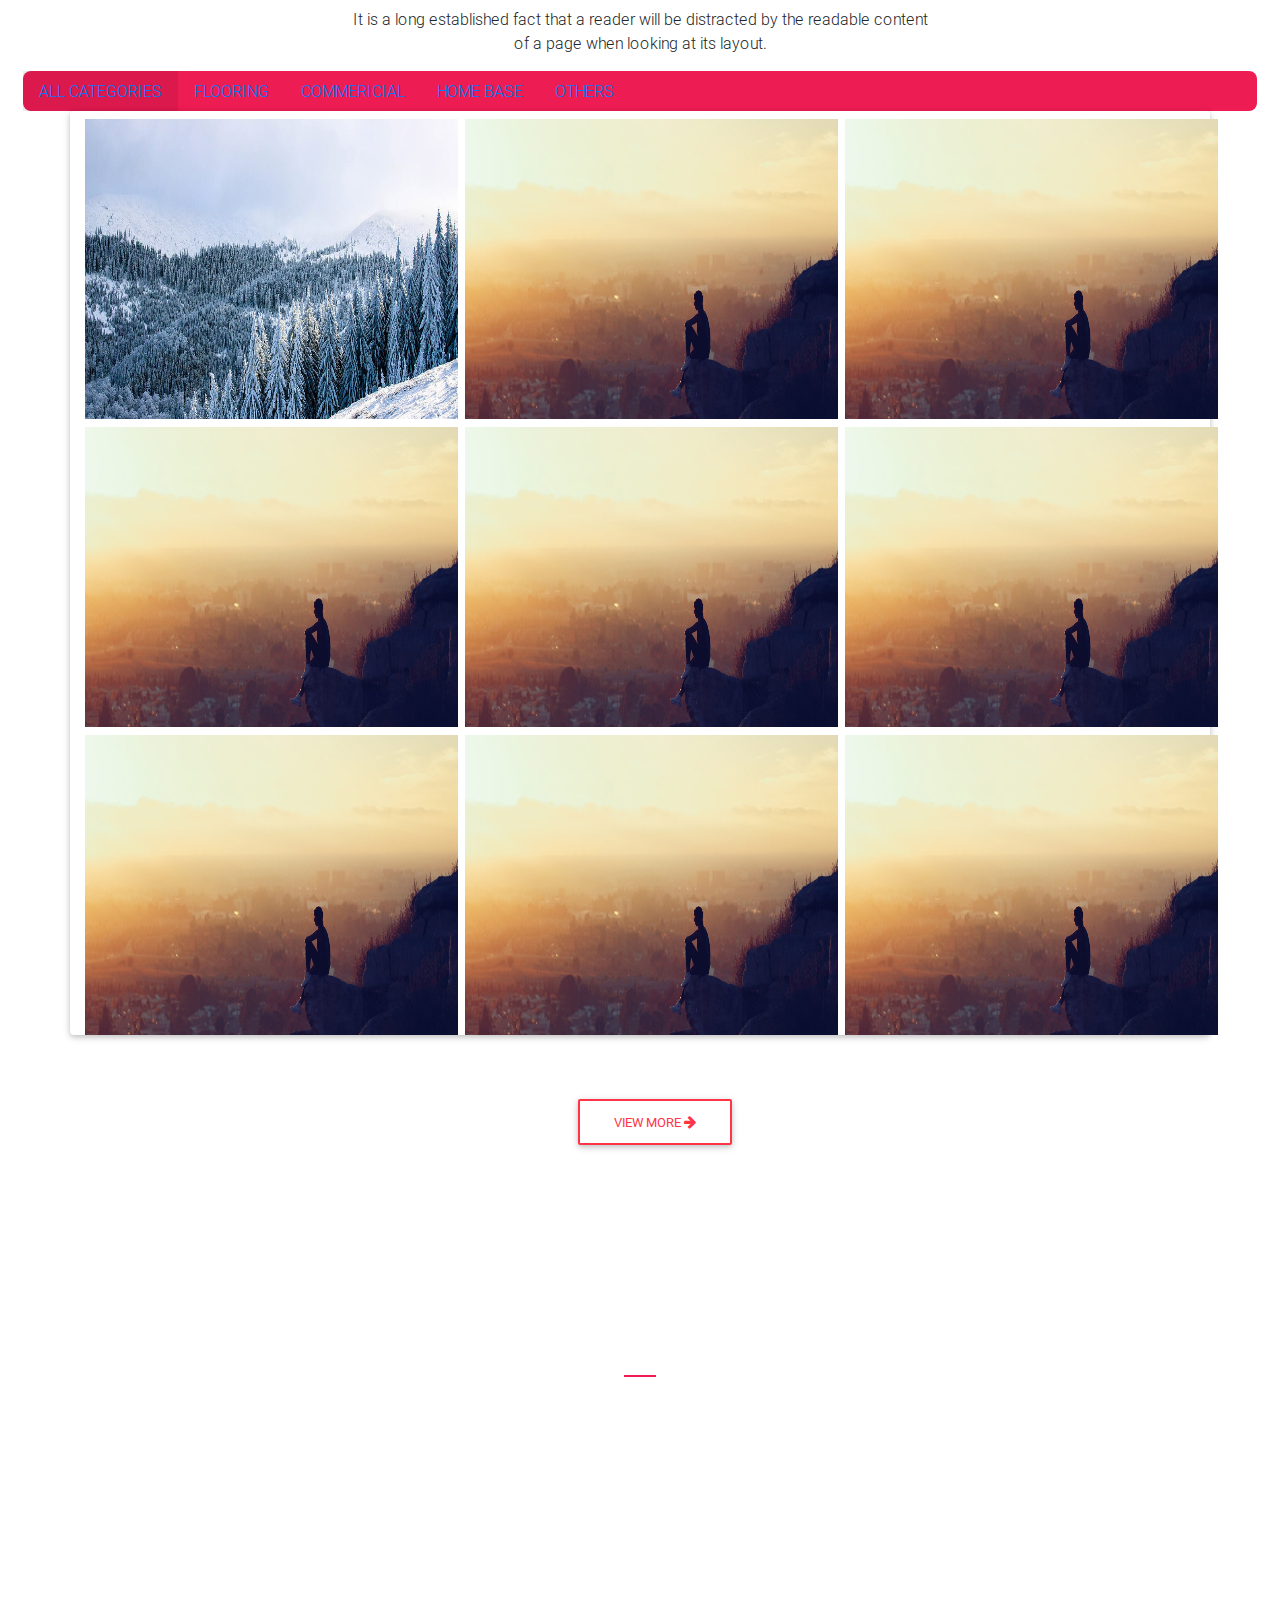
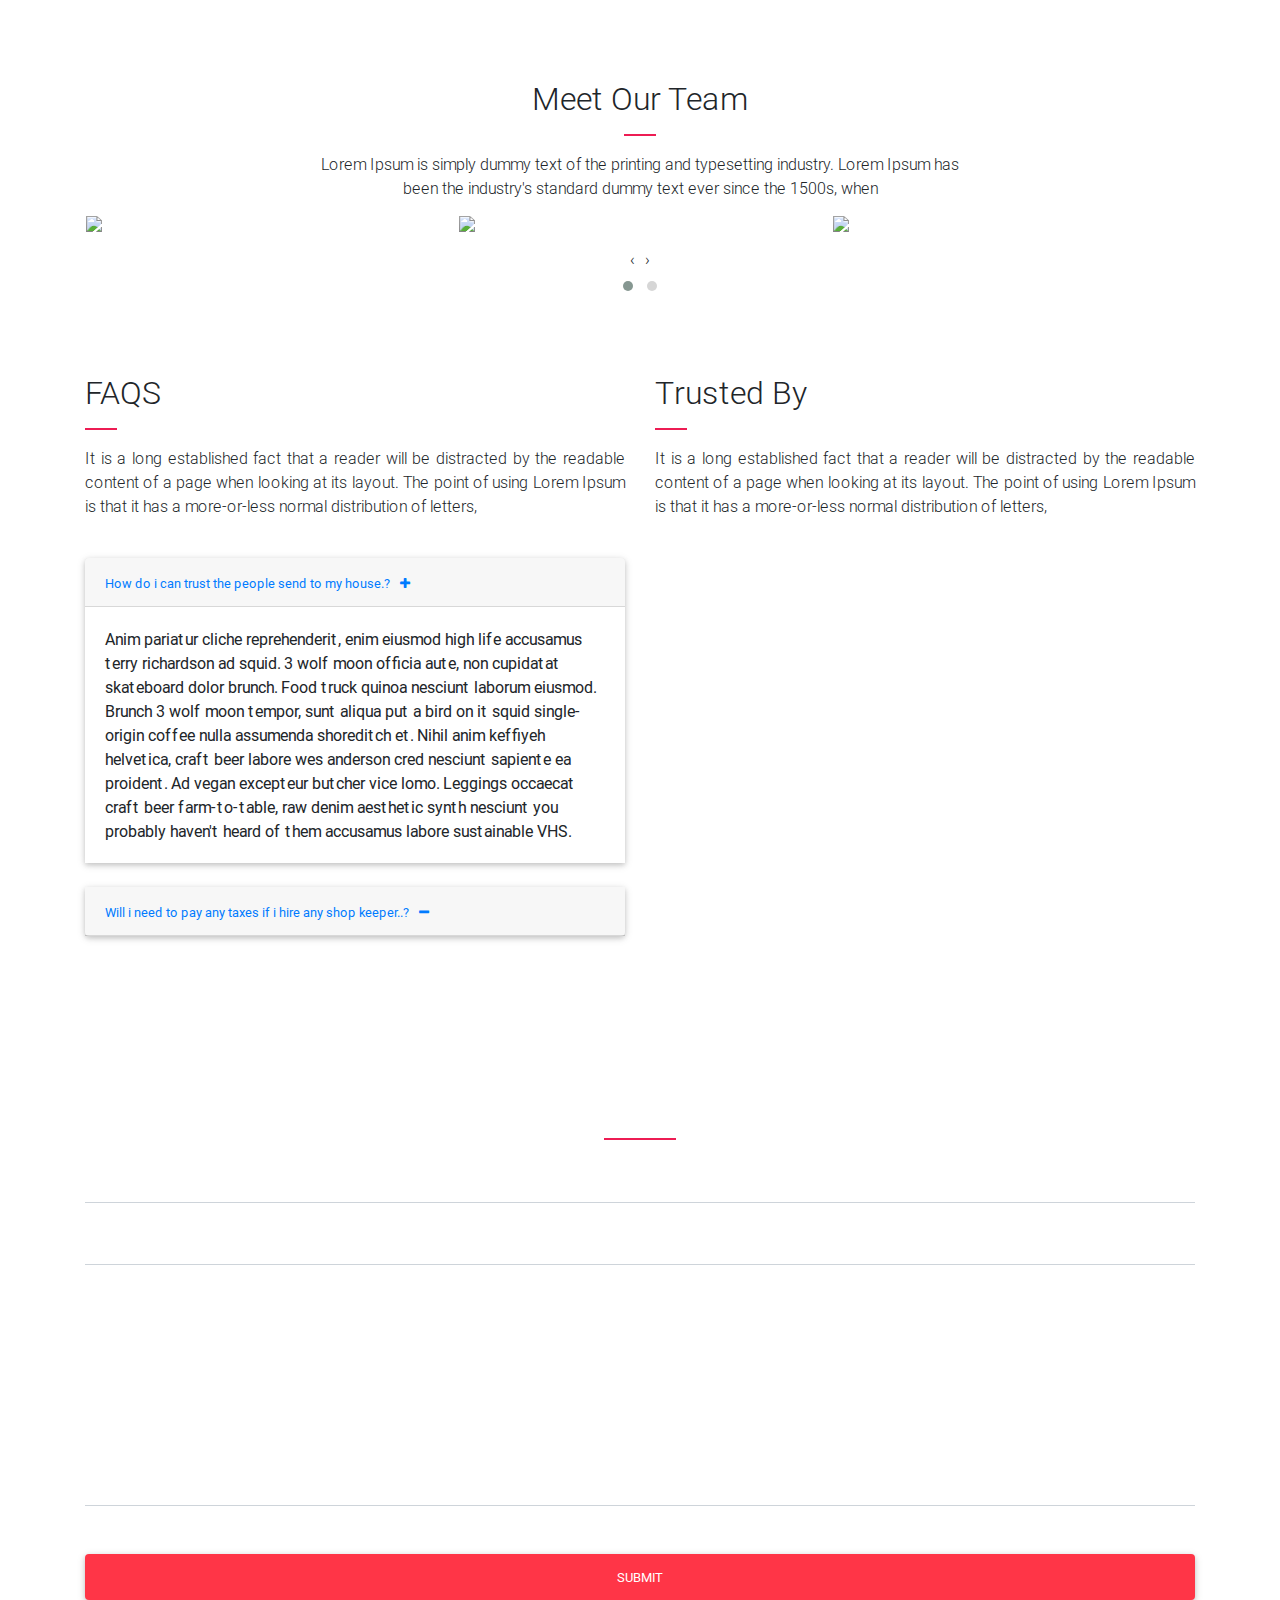
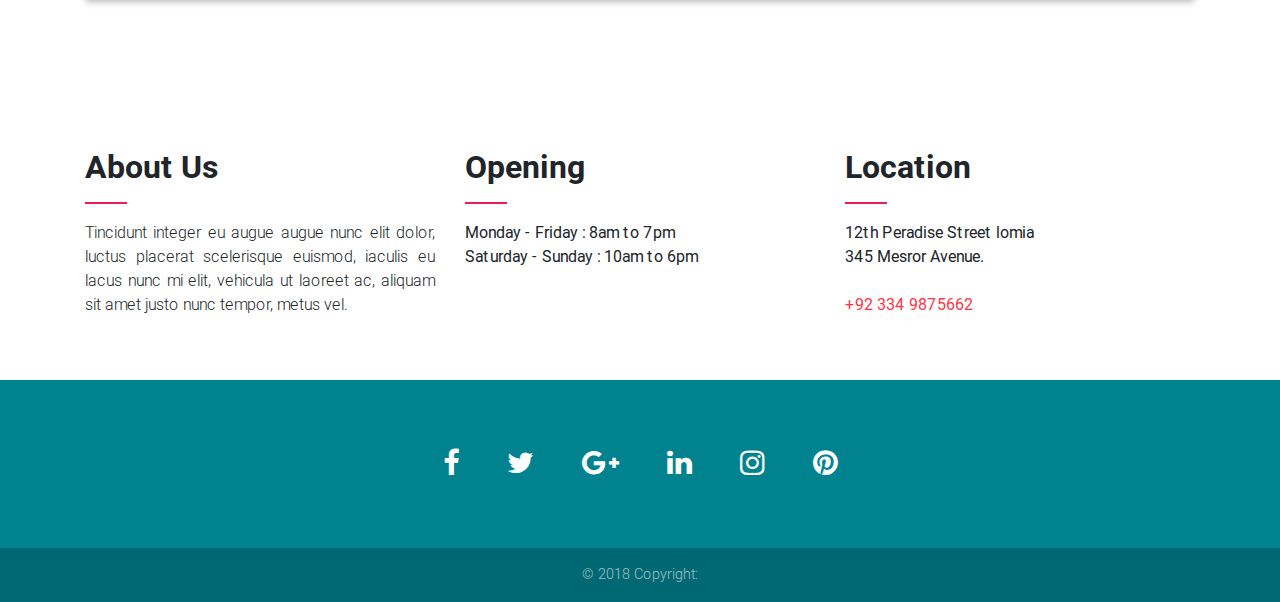
==== commit 57520fcf: "Update Added the Footer Section Area" ====
--- a/InterViewTest/index.html
+++ b/InterViewTest/index.html
@@ -619,6 +619,56 @@
             </div>
         </div>
     </section>
+    <footer>
+        <!-- Footer -->
+        <footer class="page-footer font-small cyan darken-3">
+            <!-- Footer Elements -->
+            <div class="container">
+                <!-- Grid row-->
+                <div class="row">
+                    <!-- Grid column -->
+                    <div class="col-md-12 py-5">
+                        <div class="mb-5 flex-center">
+                            <!-- Facebook -->
+                            <a class="fb-ic">
+                                <i class="fa fa-facebook fa-lg white-text mr-md-5 mr-3 fa-2x"> </i>
+                            </a>
+                            <!-- Twitter -->
+                            <a class="tw-ic">
+                                <i class="fa fa-twitter fa-lg white-text mr-md-5 mr-3 fa-2x"> </i>
+                            </a>
+                            <!-- Google +-->
+                            <a class="gplus-ic">
+                                <i class="fa fa-google-plus fa-lg white-text mr-md-5 mr-3 fa-2x"> </i>
+                            </a>
+                            <!--Linkedin -->
+                            <a class="li-ic">
+                                <i class="fa fa-linkedin fa-lg white-text mr-md-5 mr-3 fa-2x"> </i>
+                            </a>
+                            <!--Instagram-->
+                            <a class="ins-ic">
+                                <i class="fa fa-instagram fa-lg white-text mr-md-5 mr-3 fa-2x"> </i>
+                            </a>
+                            <!--Pinterest-->
+                            <a class="pin-ic">
+                                <i class="fa fa-pinterest fa-lg white-text fa-2x"> </i>
+                            </a>
+                        </div>
+                    </div>
+                    <!-- Grid column -->
+                </div>
+                <!-- Grid row-->
+            </div>
+            <!-- Footer Elements -->
+            <!-- Copyright -->
+            <div class="footer-copyright text-center py-3">
+                © 2018 Copyright:
+                <a href="https://mdbootstrap.com/education/bootstrap/"></a>
+            </div>
+            <!-- Copyright -->
+        </footer>
+        <!-- Footer -->
+    </footer>
     <!-- /Start your project here-->
     <!-- SCRIPTS -->
     <!-- JQuery -->
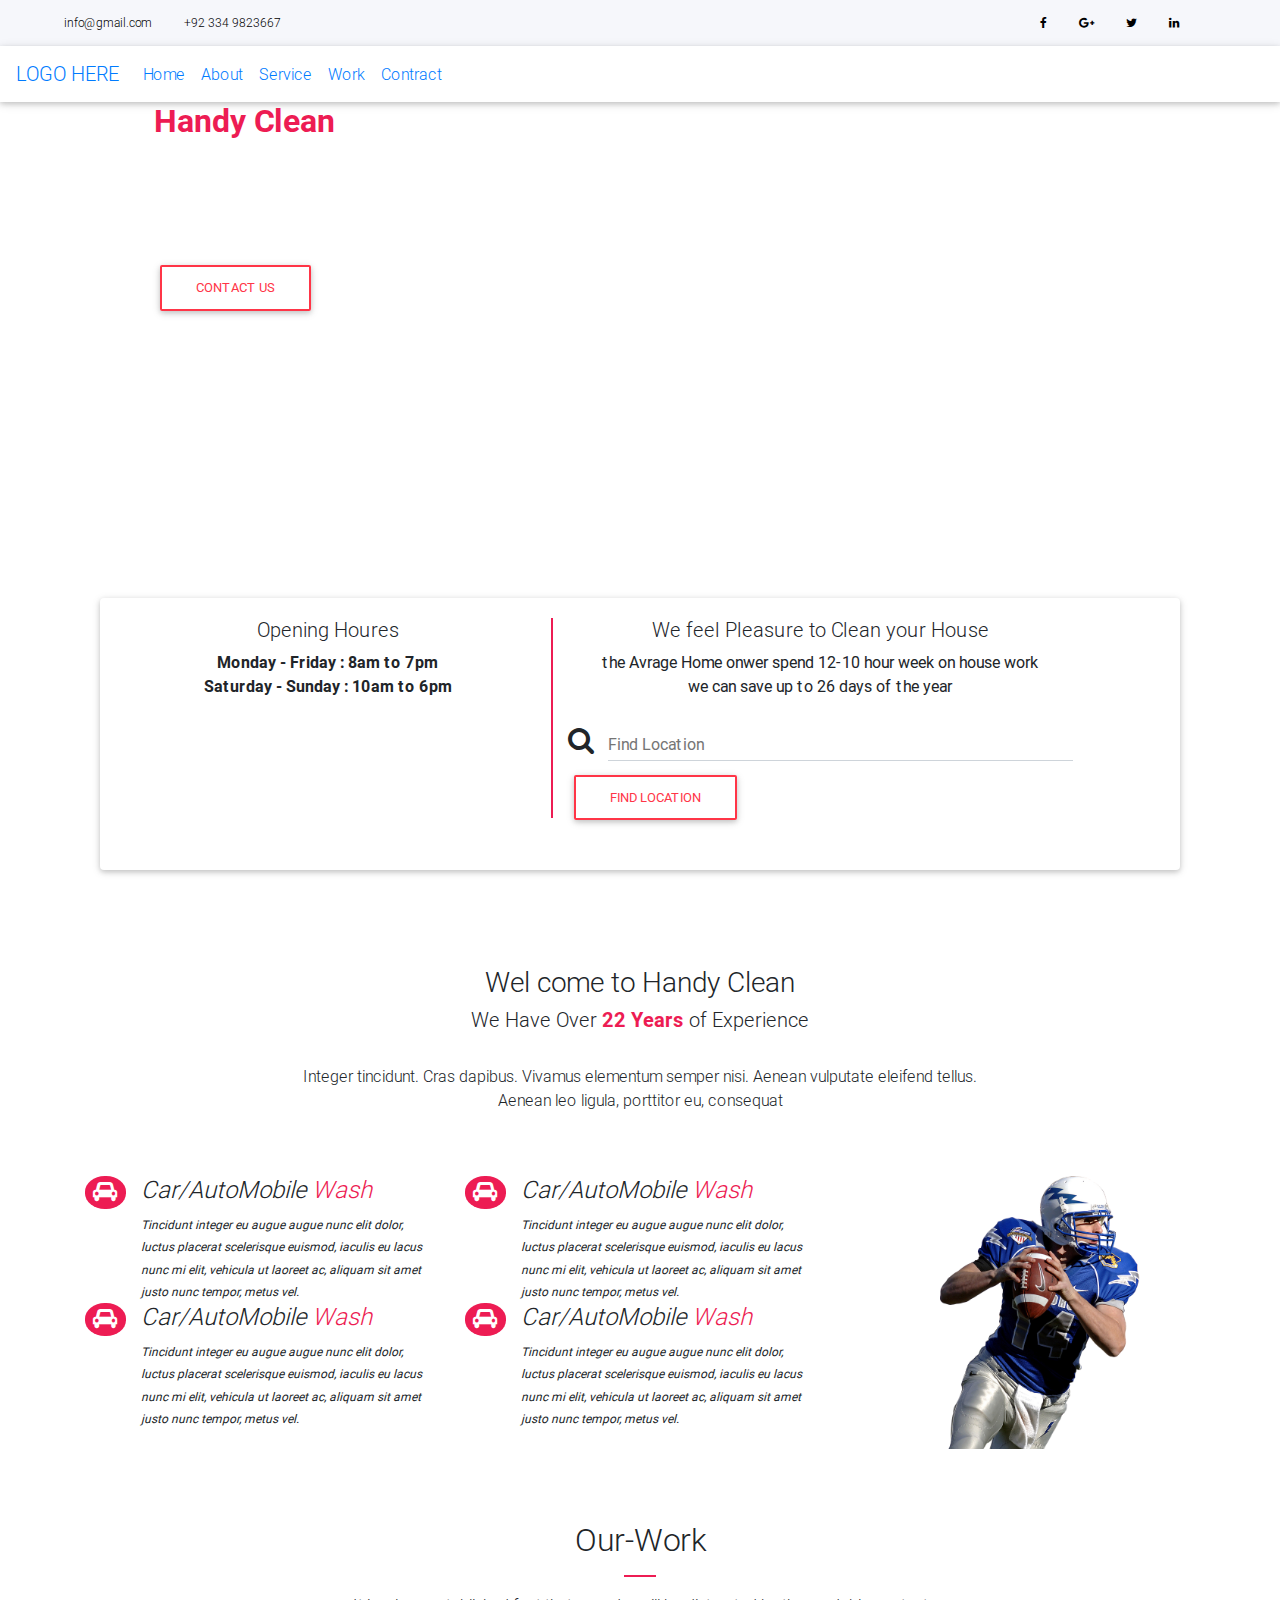
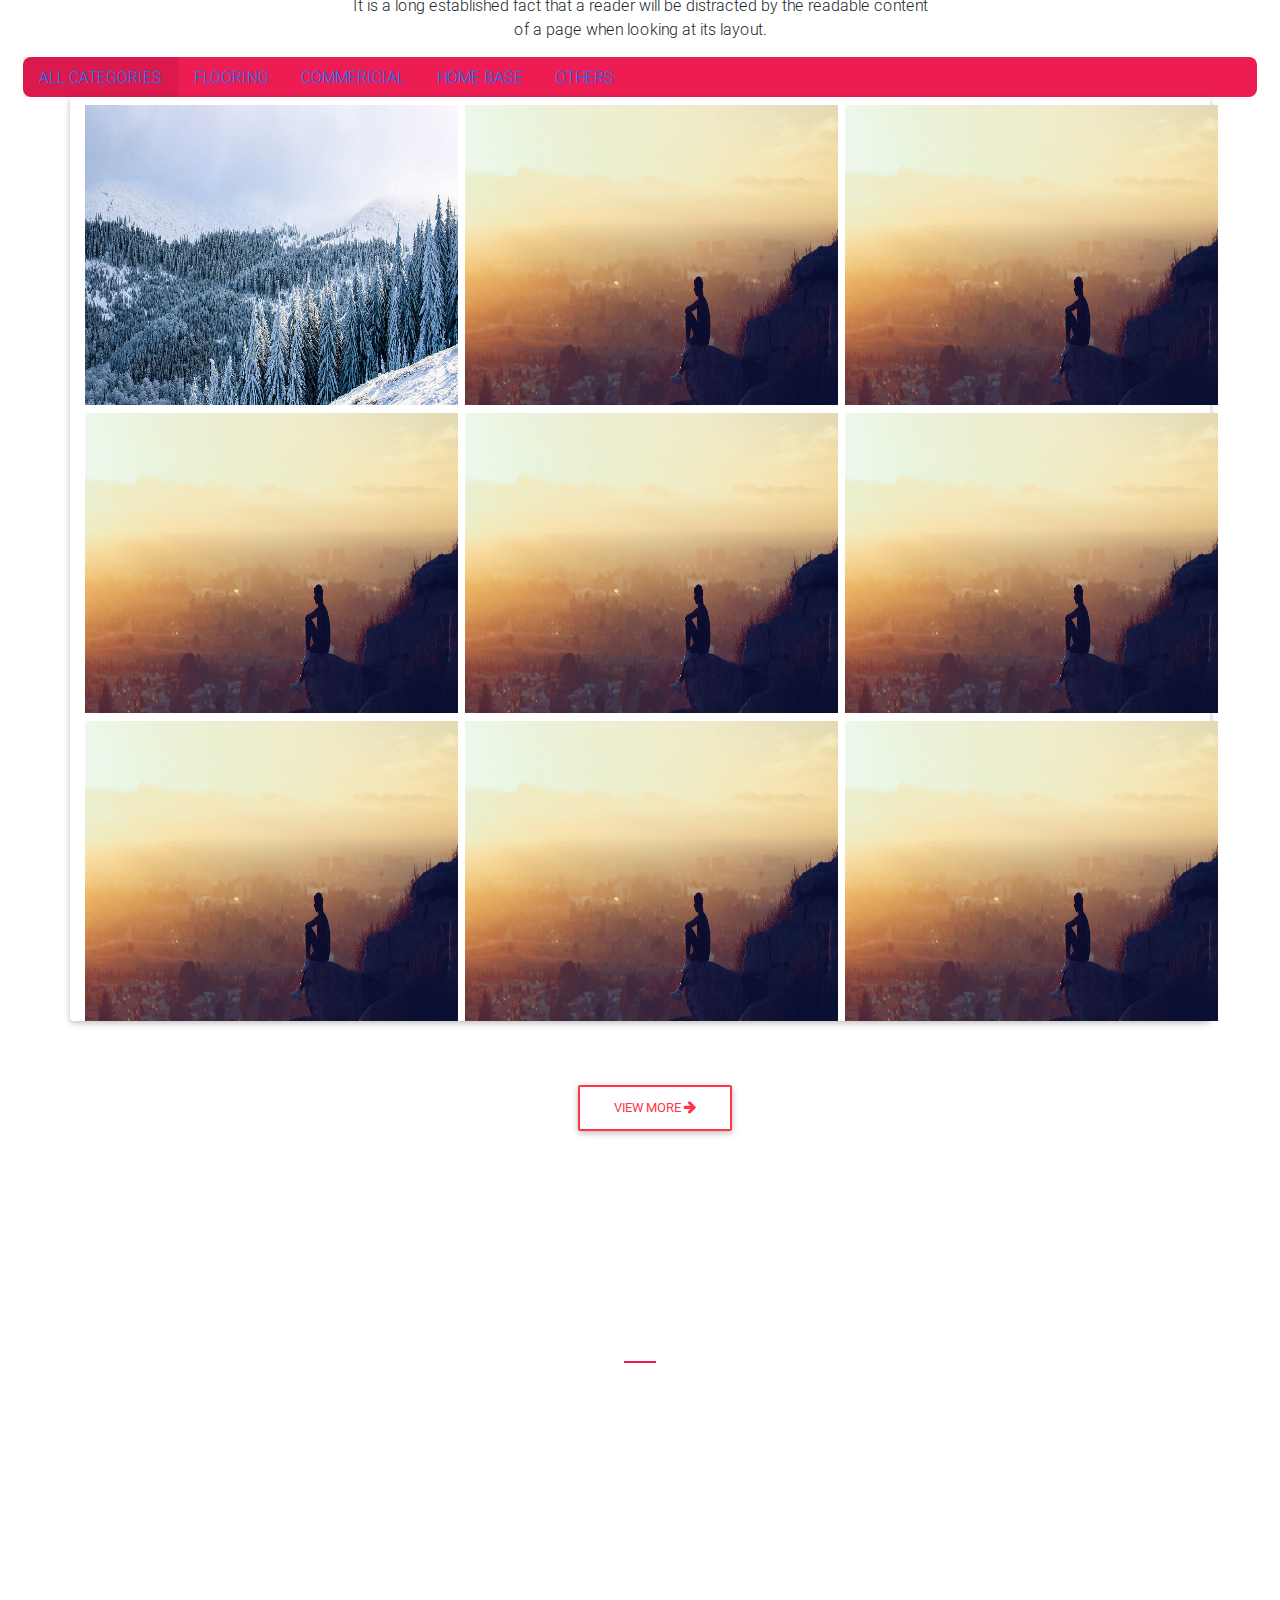
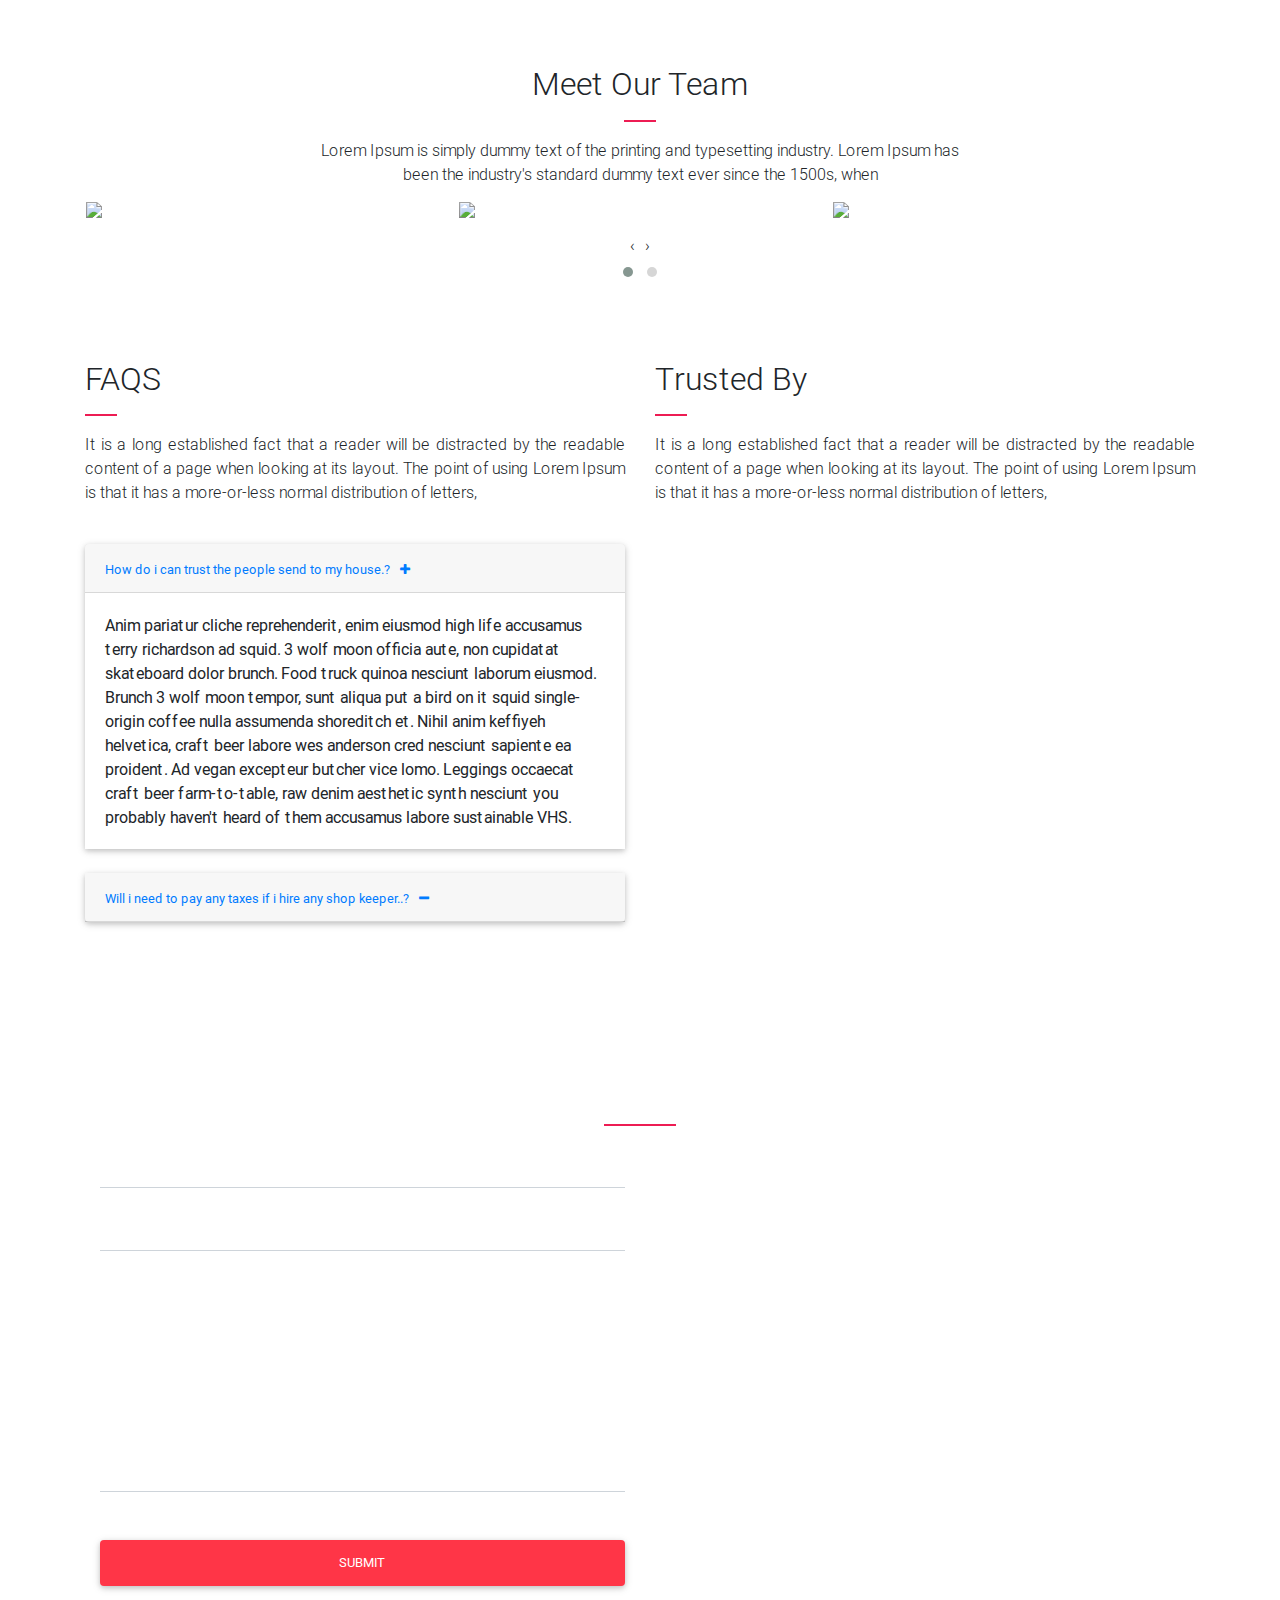
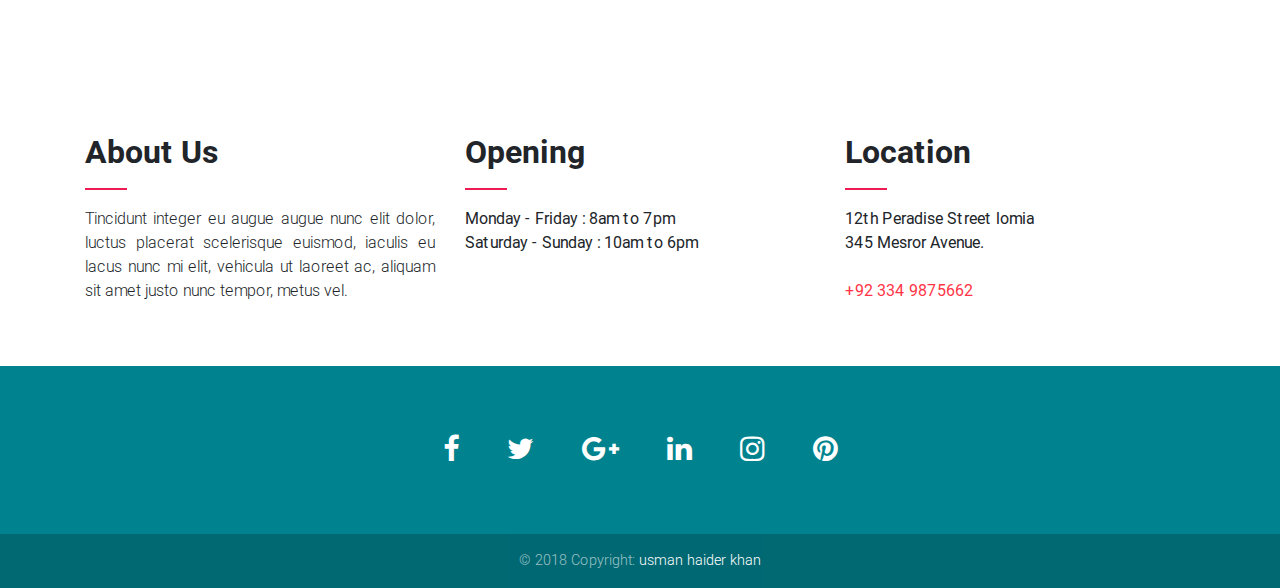
==== commit 6948459c: "Update the working section" ====
--- a/InterViewTest/index.html
+++ b/InterViewTest/index.html
@@ -167,26 +167,28 @@
                     <nav class="advance-nav menu">
                         <ul>
                             <li>
-                                <a href="#">
+                                <a>
                                     <div class="icon">
-                                        <img src="Images/football.png" />
-                                    </div>&nbsp;&nbsp;&nbsp;&nbsp;&nbsp;&nbsp;&nbsp;&nbsp;
+                                        <h5 class="fa fa-car fa-lg" style="background-color: #ed1c53; color: white; border-radius: 48%; padding: 15%;"></h5>
+                                    </div>
                                     <div class="text">
-                                        Movies
-                                        <span class="text-justify  text-sm-right">Make your life better   Donec sodales sagittis magna. Sed consequat, eget bibendum sodales, augue velit cursus nunc,usman haider khan</span>
-                                        <p>
-                                        </p>
+                                        <h4>Car/AutoMobile <span style="color: #ed1c53"> Wash </span></h4>
+                                        <small class="text-justify">
+                                            Tincidunt integer eu augue augue nunc elit dolor, luctus placerat scelerisque euismod, iaculis eu lacus nunc mi elit, vehicula ut laoreet ac, aliquam sit amet justo nunc tempor, metus vel.
+                                        </small>
                                     </div>
                                 </a>
                             </li>
                             <li>
-                                <a href="#">
+                                <a>
                                     <div class="icon">
-                                        <img src="Images/football.png" />
-                                    </div>&nbsp;&nbsp;&nbsp;&nbsp;&nbsp;&nbsp;&nbsp;&nbsp;
+                                        <h5 class="fa fa-car fa-lg" style="background-color: #ed1c53; color: white; border-radius: 48%; padding: 15%;"></h5>
+                                    </div>
                                     <div class="text">
-                                        Camera
-                                        <span>Capture the greate moments Make your life better   Donec sodales sagittis magna. Sed consequat, eget bibendum sodales, augue velit cursus nunc,usman haider khan</span>
+                                        <h4>Car/AutoMobile <span style="color: #ed1c53"> Wash </span></h4>
+                                        <small class="text-justify">
+                                            Tincidunt integer eu augue augue nunc elit dolor, luctus placerat scelerisque euismod, iaculis eu lacus nunc mi elit, vehicula ut laoreet ac, aliquam sit amet justo nunc tempor, metus vel.
+                                        </small>
                                     </div>
                                 </a>
                             </li>
@@ -197,24 +199,28 @@
                     <nav class="advance-nav menu">
                         <ul>
                             <li>
-                                <a href="#">
+                                <a>
                                     <div class="icon">
-                                        <img src="Images/football.png" />
-                                    </div>&nbsp;&nbsp;&nbsp;&nbsp;&nbsp;&nbsp;&nbsp;&nbsp;
+                                        <h5 class="fa fa-car fa-lg" style="background-color: #ed1c53; color: white; border-radius: 48%; padding: 15%;"></h5>
+                                    </div>
                                     <div class="text">
-                                        Movies
-                                        <span>Make your life better Make your life better   Donec sodales sagittis magna. Sed consequat, eget bibendum sodales, augue velit cursus nunc,usman haider khan</span>
+                                        <h4>Car/AutoMobile <span style="color: #ed1c53"> Wash </span></h4>
+                                        <small class="text-justify">
+                                            Tincidunt integer eu augue augue nunc elit dolor, luctus placerat scelerisque euismod, iaculis eu lacus nunc mi elit, vehicula ut laoreet ac, aliquam sit amet justo nunc tempor, metus vel.
+                                        </small>
                                     </div>
                                 </a>
                             </li>
                             <li>
-                                <a href="#">
+                                <a>
                                     <div class="icon">
-                                        <img src="Images/football.png" />
-                                    </div>&nbsp;&nbsp;&nbsp;&nbsp;&nbsp;&nbsp;&nbsp;&nbsp;
+                                        <h5 class="fa fa-car fa-lg" style="background-color: #ed1c53; color: white; border-radius: 48%; padding: 15%;"></h5>
+                                    </div>
                                     <div class="text">
-                                        Camera
-                                        <span>Capture the greate moments Make your life better   Donec sodales sagittis magna. Sed consequat, eget bibendum sodales, augue velit cursus nunc,usman haider khan</span>
+                                        <h4>Car/AutoMobile <span style="color: #ed1c53"> Wash </span></h4>
+                                        <small class="text-justify">
+                                            Tincidunt integer eu augue augue nunc elit dolor, luctus placerat scelerisque euismod, iaculis eu lacus nunc mi elit, vehicula ut laoreet ac, aliquam sit amet justo nunc tempor, metus vel.
+                                        </small>
                                     </div>
                                 </a>
                             </li>
@@ -571,21 +577,23 @@
                 <h2 class="text-white font-weight-bold">Get in Touch</h2>
                 <center><hr class="align-content-center text-center" style="border: 1px solid #ed1c53; width: 70px" /></center>
             </div>
-            <form method="Post" action="#" enctype="plain-text">
-                <div class="md-form">
-                    <input type="text" class="form-control text-white" />
-                    <label for="email" class="text-white">Name</label>
-                </div>
-                <div class="md-form">
-                    <input type="email" class="form-control text-white" />
-                    <label for="email" class="text-white">Email</label>
-                </div>
-                <div class="md-form">
-                    <textarea class="md-textarea form-control" rows="7"></textarea>
-                    <label class="text-white">Enter Your Message</label>
-                </div>
-                <button type="submit" class="btn btn-danger rounded mt-5 btn-block">SUBMIT</button>
-            </form>
+            <div class="col-lg-6 mr-xl-auto">
+                <form method="Post" action="#" enctype="plain-text">
+                    <div class="md-form">
+                        <input type="text" class="form-control text-white" />
+                        <label for="email" class="text-white">Name</label>
+                    </div>
+                    <div class="md-form">
+                        <input type="email" class="form-control text-white" />
+                        <label for="email" class="text-white">Email</label>
+                    </div>
+                    <div class="md-form">
+                        <textarea class="md-textarea form-control" rows="7"></textarea>
+                        <label class="text-white">Enter Your Message</label>
+                    </div>
+                    <button type="submit" class="btn btn-danger rounded mt-5 btn-block">SUBMIT</button>
+                </form>
+            </div>
         </div>
     </section>
     <br /><br /><br /><br />
@@ -663,7 +671,7 @@
             <!-- Copyright -->
             <div class="footer-copyright text-center py-3">
                 © 2018 Copyright:
-                <a href="https://mdbootstrap.com/education/bootstrap/"></a>
+                <a href="http://www.us-eshop.somee.com/">usman haider khan</a>
             </div>
             <!-- Copyright -->
         </footer>
--- a/InterViewTest/MDB-Free_4.5.14/css/style.css
+++ b/InterViewTest/MDB-Free_4.5.14/css/style.css
@@ -137,7 +137,7 @@
             }
 
                 .advance-nav ul li a .icon {
-                    flex-basis: 100px;
+                    flex-basis: 190px;
                 }
 
                 .advance-nav ul li a .text {
@@ -145,12 +145,12 @@
                     font-weight: bold;
                 }
 
-                    .advance-nav ul li a .text span {
-                        display: block;
-                        font-size: 15px;
-                        font-weight: lighter;
-                        font-style: italic;
-                    }
+                .advance-nav ul li a .text {
+                    display: block;
+                    font-size: 15px;
+                    font-weight: lighter;
+                    font-style: italic;
+                }
 }
 
 .advance-nav ul li {
